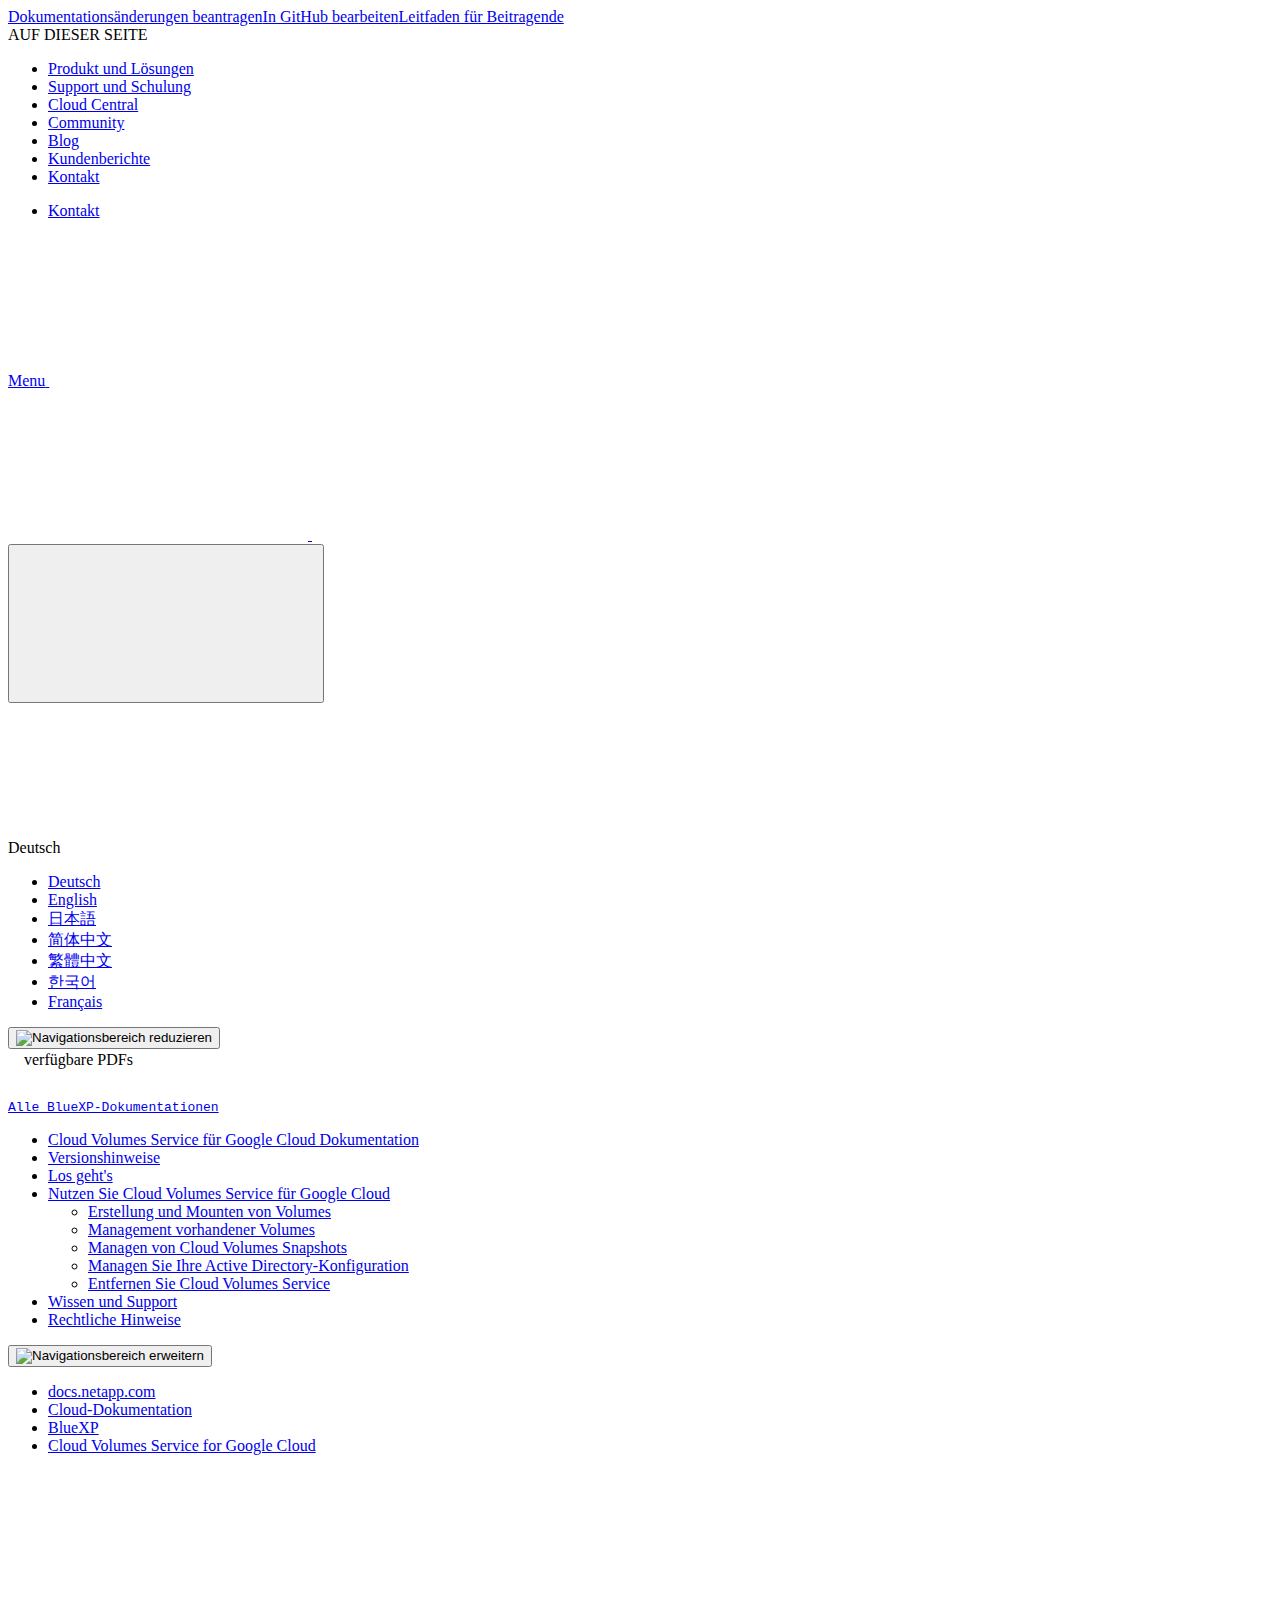
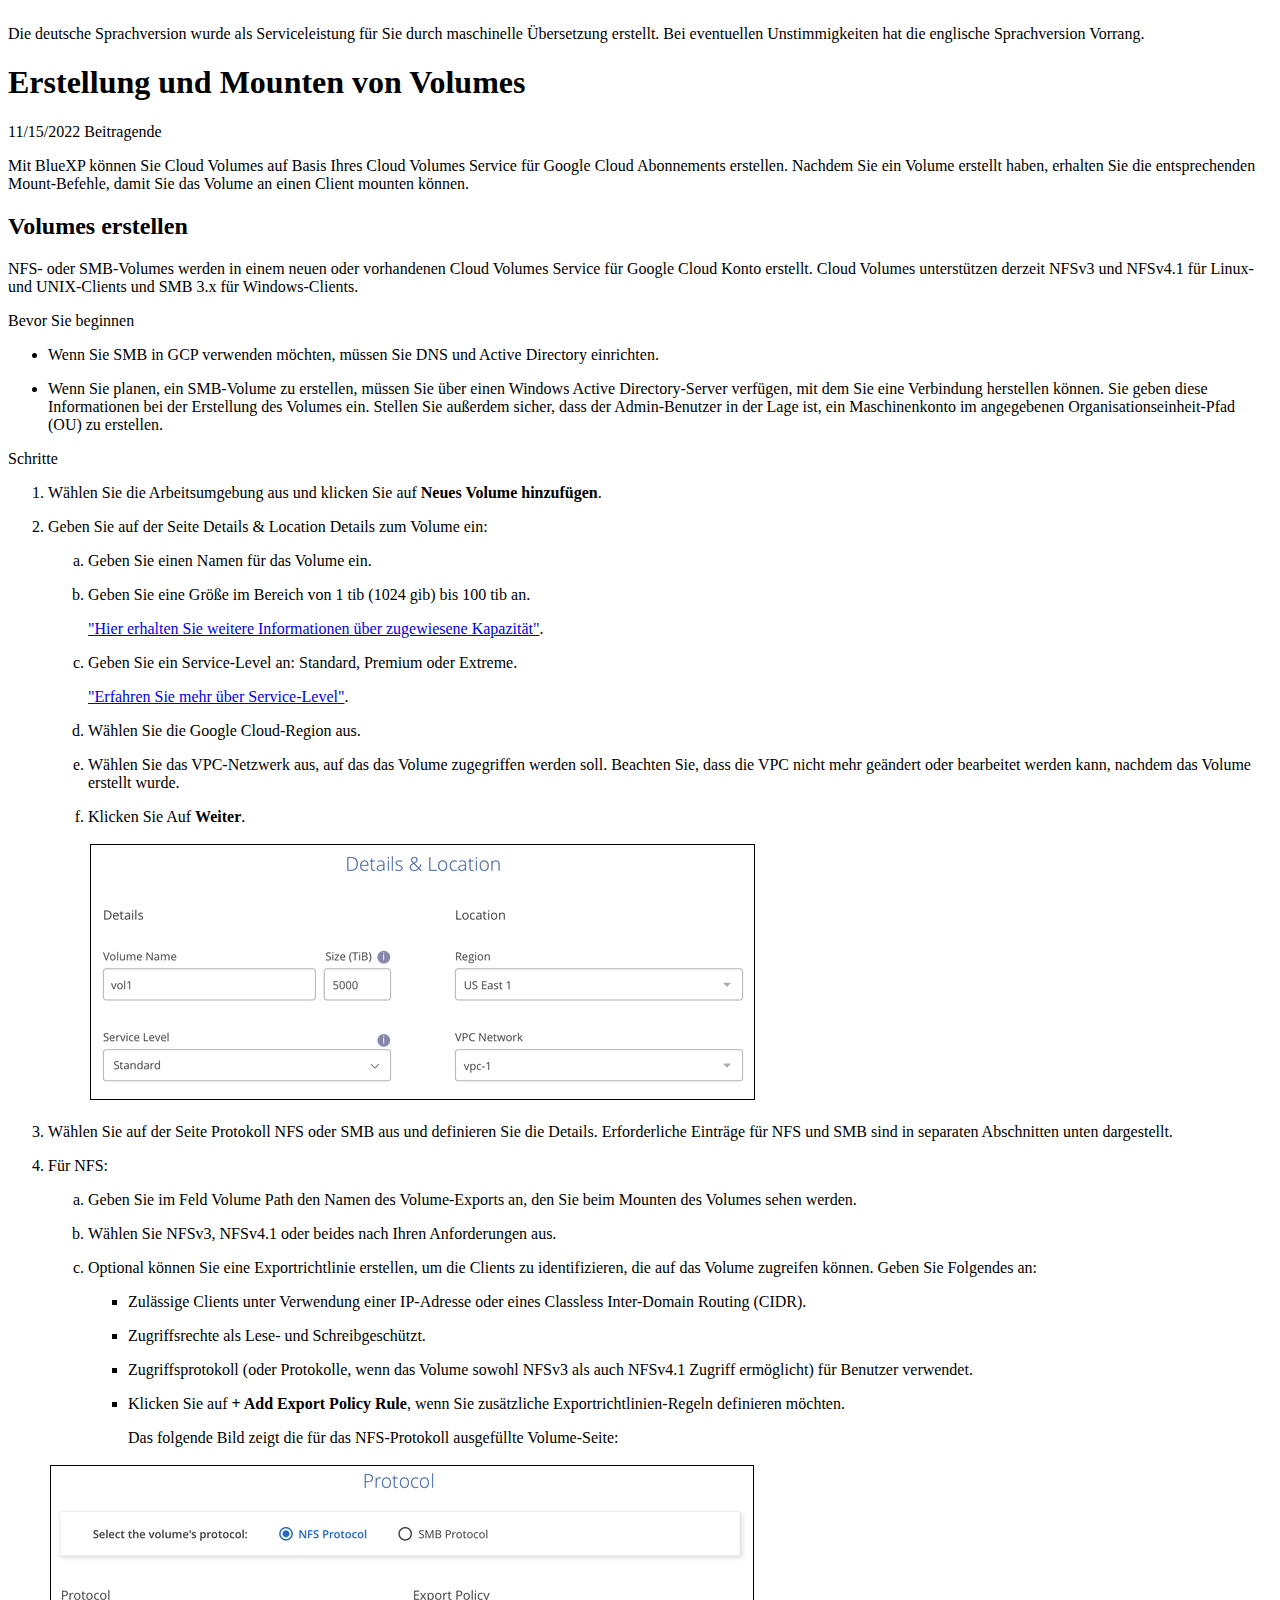
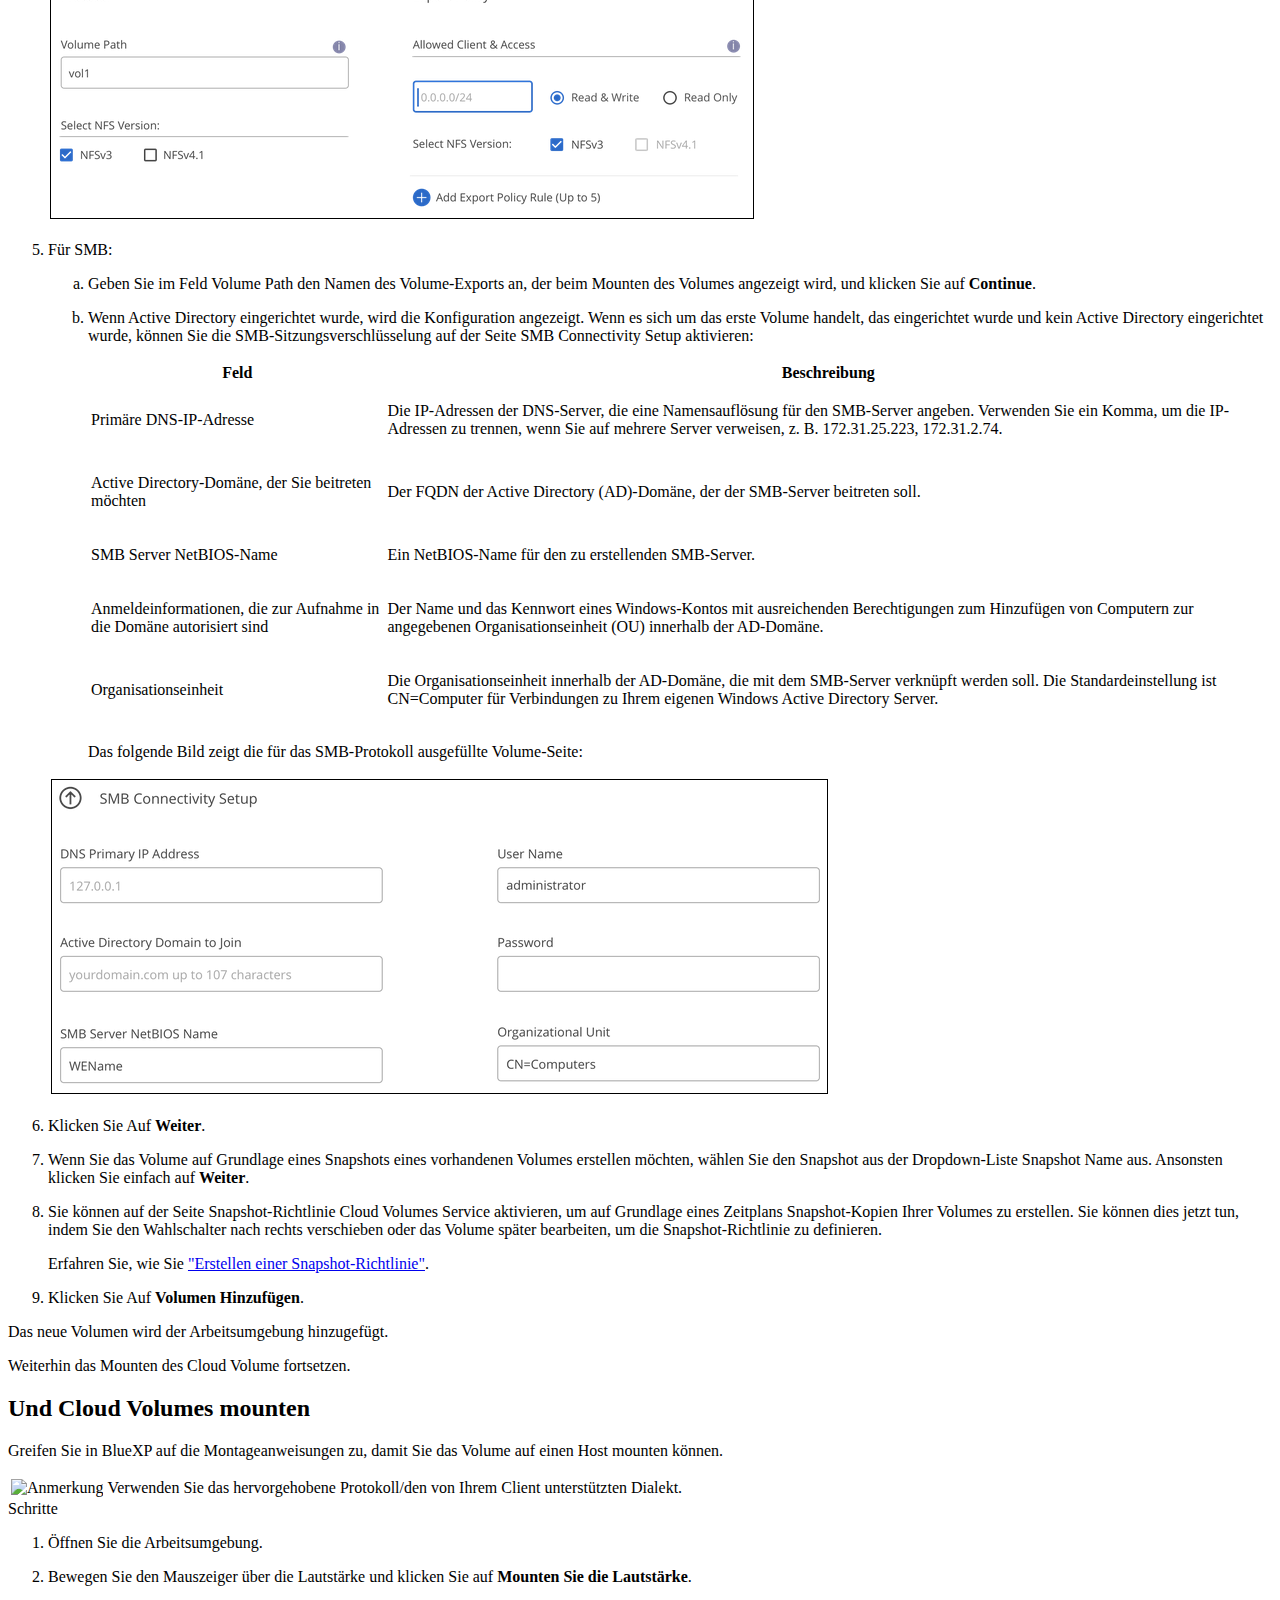
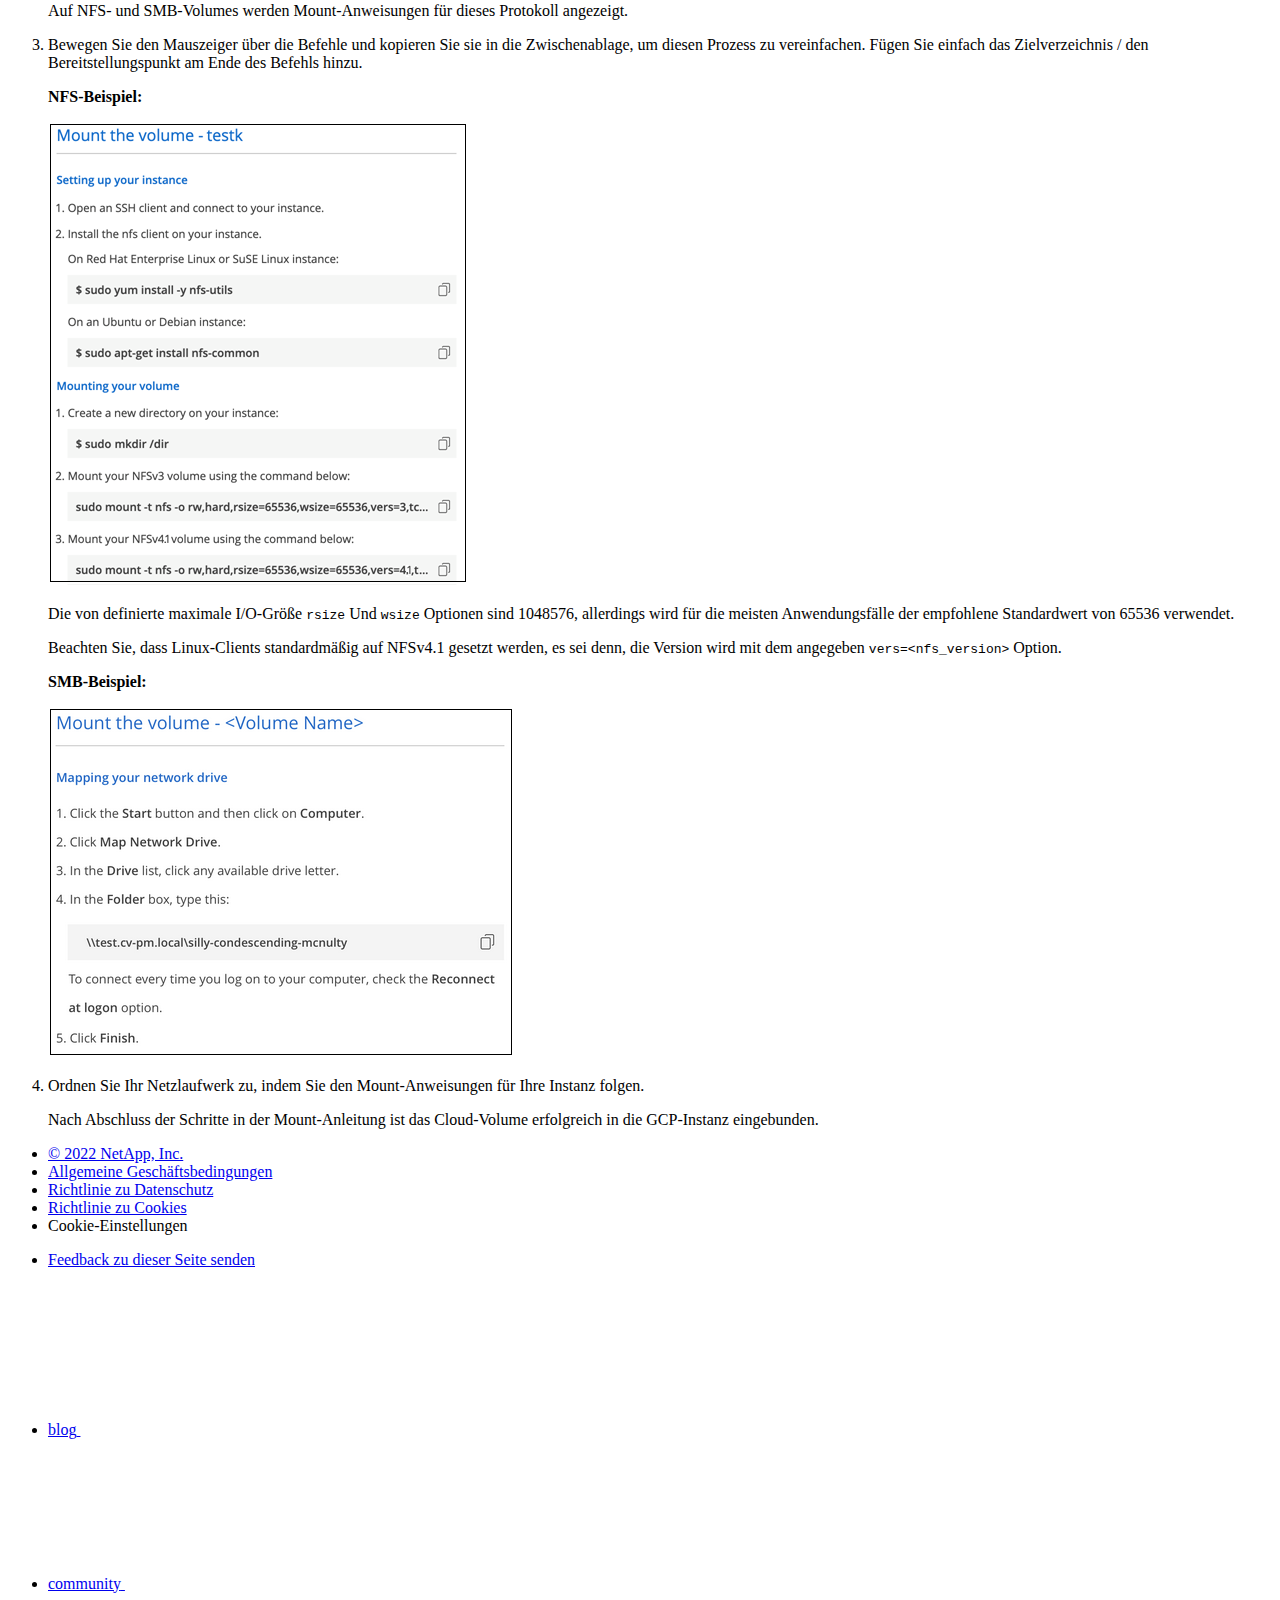
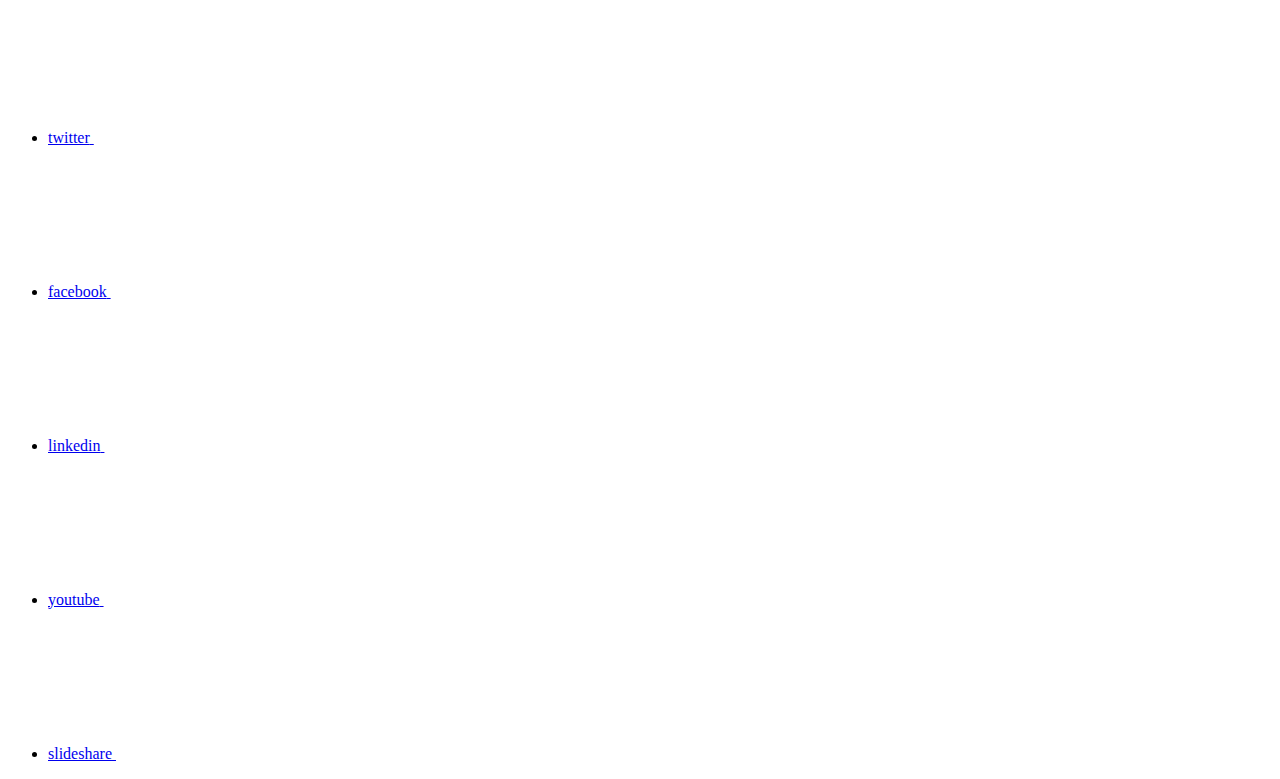
==== task-create-volumes.html @ 23c4c8de "Deploying to gh-pages from  @ 59af2dfa733d447c19a05a2e5266d1e985368683 🚀" ====
<!DOCTYPE html>
<html lang="de">
  <head class="at-element-marker">
  <title>Erstellung und Mounten von Volumes | NetApp Documentation</title>
  <meta charset="utf-8">
  <meta http-equiv="x-ua-compatible" content="ie=edge,chrome=1">
  <meta http-equiv="language" content="en">
  <meta name="viewport" content="width=device-width, initial-scale=1">
  <meta property="og:title" content="Erstellung und Mounten von Volumes | NetApp Documentation" />
	<meta property="og:type" content="website" />
	<meta property="og:url" content="https://docs.netapp.com/de-de/cloud-manager-cloud-volumes-service-gcp/task-create-volumes.html" />
	<meta property="og:description" content="Mit BlueXP können Sie Cloud Volumes auf Basis Ihres Cloud Volumes Service für Google Cloud Abonnements erstellen. Nachdem Sie ein Volume erstellt haben, erha..." />
  <meta property="og:image" content="https://docs.netapp.com/de-de/cloud-manager-cloud-volumes-service-gcp/images/logo-tophat-social.png" />
  <meta property="og:image:alt" content="NetApp Logo" />
  <meta name="format-detection" content="telephone=no">
  <meta http-equiv="Content-Type" content="text/html; charset=utf-8">
  <meta http-equiv="encoding" content="utf-8">
  <meta http-equiv="nss-type" content="Product Documentation"/>
  <meta http-equiv="nss-subtype" content="User Guide"/><meta name="description" content="Mit BlueXP können Sie Cloud Volumes auf Basis Ihres Cloud Volumes Service für Google Cloud Abonnements erstellen. Nachdem Sie ein Volume erstellt haben, erha...">
  <meta name="keywords" content=" cloud volumes service for gcp, google cloud, cloud volumes, create cloud volumes, mount volume"><!-- Icons -->
  <link rel="icon" href="/de-de/cloud-manager-cloud-volumes-service-gcp/images/favicon.ico" type="image/x-icon">

  <!-- RSS Feed --><link rel="alternate" type="application/rss+xml" title="NetApp Documentation" href="/de-de/cloud-manager-cloud-volumes-service-gcp/feed.xml"><!-- CSS Definitions: NetApp CSS should be defined after generic css -->

  <!-- Elastic Search -->
  <link rel="stylesheet" href="//cdn.jsdelivr.net/searchkit/0.10.0/theme.css">

  <!-- Combined CSS -->
  <link rel="stylesheet" type="text/css" href="/de-de/cloud-manager-cloud-volumes-service-gcp/css/netappdocs.css">

  
  <link rel="stylesheet" href="/de-de/cloud-manager-cloud-volumes-service-gcp/css/landing-page.css" type="text/css">
  <link rel="stylesheet" href="/de-de/cloud-manager-cloud-volumes-service-gcp/css/tabbed-blocks.css" type="text/css">
  <!-- Canonical url -->
  <link rel='stylesheet' href='/de-de/cloud-manager-cloud-volumes-service-gcp/css/na-feature.css' type='text/css'><!-- Top level site integrations --><script>
    function addAdobeLaunch(adobeId) {
      var head = document.getElementsByTagName('head')[0];
      var adobe = document.createElement("script");
      adobe.type = "text/plain";
      adobe.className = "optanon-category-C0002";
      adobe.src = "//assets.adobedtm.com/60287eadf1ee/c284da483c83/"+adobeId+".min.js";
      head.appendChild(adobe);
    }

    function addGoogleAnalytics(gtagId) {
      var google = document.createElement("script");
      google.type = "text/plain";
      google.className = "optanon-category-C0002";
      google.src = "https://www.googletagmanager.com/gtag/js?id="+gtagId;
      var head = document.getElementsByTagName('head')[0];
      head.appendChild(google);

      window.dataLayer = window.dataLayer || [];
      function gtag(){dataLayer.push(arguments);}
      gtag('js', new Date());
      gtag('config', gtagId);
    }

    function addConsent(consentId) {
      var head = document.getElementsByTagName('head')[0];
      var onetrustConsent = document.createElement("script");
      onetrustConsent.type = "text/javascript";
      onetrustConsent.src = "https://cdn.cookielaw.org/consent/"+consentId+"/OtAutoBlock.js";
      head.appendChild(onetrustConsent);

      var onetrustScript = document.createElement("script");
      onetrustScript.type = "text/javascript";
      onetrustScript.src = "https://cdn.cookielaw.org/scripttemplates/otSDKStub.js";
      onetrustScript.charset = "UTF-8";
      onetrustScript.dataset.documentLanguage = "true";
      onetrustScript.dataset.domainScript = consentId;
      head.appendChild(onetrustScript);
    }addConsent("72570c5c-fe30-465f-b0e0-b77f7fb4ae34");
    addAdobeLaunch("launch-e9ff3acac59f");
    addGoogleAnalytics("UA-81697994-3");function OptanonWrapper() { }
  </script>
  <script src="https://cdnjs.cloudflare.com/ajax/libs/jquery/2.1.4/jquery.min.js"></script>
  <script src="https://cdnjs.cloudflare.com/ajax/libs/jquery-cookie/1.4.1/jquery.cookie.min.js"></script>

  <!-- Used for Product Family Page Sidebar Visibility --><!-- Used to import Promise for IE. Required for SearchKit -->
  <script src="https://cdnjs.cloudflare.com/ajax/libs/bluebird/3.3.5/bluebird.min.js"></script><script src='/de-de/cloud-manager-cloud-volumes-service-gcp/js/na-search.js'></script><script src='/de-de/cloud-manager-cloud-volumes-service-gcp/js/na-pagenav.js'></script><script src='/de-de/cloud-manager-cloud-volumes-service-gcp/js/na-utility.js'></script>
  <script src='/de-de/cloud-manager-cloud-volumes-service-gcp/js/clouddocs.js'></script>
  <script src='/de-de/cloud-manager-cloud-volumes-service-gcp/js/jquery.navgoco.min.js'></script>
  <script src="https://maxcdn.bootstrapcdn.com/bootstrap/3.3.7/js/bootstrap.min.js" integrity="sha384-Tc5IQib027qvyjSMfHjOMaLkfuWVxZxUPnCJA7l2mCWNIpG9mGCD8wGNIcPD7Txa" crossorigin="anonymous"></script>
  <script src='/de-de/cloud-manager-cloud-volumes-service-gcp/js/toc.js'></script>
  <script src='/de-de/cloud-manager-cloud-volumes-service-gcp/js/customscripts.js'></script><script>
      $(document).ready(function() {
          
          var collapseOnInit = true;
          

          var navSettings = {
              "caretHtml": '',
              "accordion": collapseOnInit,
              "openClass": 'active', // open
              "save": false, // leave false or nav highlighting doesn't work right
              "cookie": {
                  "name": 'navgoco',
                  "expires": false,
                  "path": '/'
              },
              "slide": {
                  "duration": 400,
                  "easing": 'swing'
              }
          };

          // Initialize navgoco with default options
          $("#mysidebar").navgoco(navSettings);
          

          $("#collapseAll").click(function(e) {
              e.preventDefault();
              $("#mysidebar").navgoco('toggle', false);
          });

          $("#expandAll").click(function(e) {
              e.preventDefault();
              $("#mysidebar").navgoco('toggle', true);
          });

          $(".sidebar-nav-container").on("scroll", function() {
            $.cookie("sidebarScroll", $(".sidebar-nav-container").scrollTop(), {
              path    : "/de-de/cloud-manager-cloud-volumes-service-gcp"  
            });
          });
          $(function() {
            if ($.cookie("sidebarScroll")) {
              $(".sidebar-nav-container").scrollTop($.cookie("sidebarScroll"));
            }
          });

      });

  </script>
  <script>
      $(document).ready(function() {
          $("#tg-sb-link").click(function() {
              $("#tg-sb-sidebar").toggle();
              $("#tg-sb-content").toggleClass('col-md-9');
              $("#tg-sb-content").toggleClass('col-md-12');
              $("#tg-sb-icon").toggleClass('fa-toggle-on');
              $("#tg-sb-icon").toggleClass('fa-toggle-off');
          });
      });
  </script>
  <script src='/de-de/cloud-manager-cloud-volumes-service-gcp/js/custom-dropdown.js'></script>
  <script src='/de-de/cloud-manager-cloud-volumes-service-gcp/js/FileSaver.min.js'></script>
  <script src='/de-de/cloud-manager-cloud-volumes-service-gcp/js/jszip-utils.min.js'></script>
  <script src='/de-de/cloud-manager-cloud-volumes-service-gcp/js/jszip.min.js'></script>
  <script src='/de-de/cloud-manager-cloud-volumes-service-gcp/js/pdf-ux.js'></script>
</head>


  <body class role="document" data-flavor="">
    <div id="page" class="n-off-canvas-menu">
      <div class="n-off-canvas-menu__menu"><!--TODO: Add offcanvas code --></div>
      <div class="n-off-canvas-menu__content-wrap">
        <header class="site-header" id="banner">
  
  <!-- Start Page Toolbar -->
  
  <div class="page-nav-toolbar"><div class="page-nav-contribute"><a target="_blank" href="https://github.com/NetAppDocs/cloud-manager-cloud-volumes-service-gcp/issues/new?body=Page%3A%20[Erstellung und Mounten von Volumes](https://docs.netapp.com/de-de/cloud-manager-cloud-volumes-service-gcp/task-create-volumes.html)&template=public-issue-template.md" class="page-nav-contribute-link" role="button"><img src="/de-de/cloud-manager-cloud-volumes-service-gcp/images/discuss-sm.svg" alt="" class="github-icon" />Dokumentationsänderungen beantragen</a><a target="_blank" href="https://github.com/NetAppDocs/cloud-manager-cloud-volumes-service-gcp/blob/main/task-create-volumes.adoc" class="page-nav-contribute-link" role="button"><img src="/de-de/cloud-manager-cloud-volumes-service-gcp/images/edit-sm.svg" alt="" class="github-icon" />In GitHub bearbeiten</a><a target="_blank" href="https://docs.netapp.com/us-en/contribute/" class="page-nav-contribute-link"  ><img src="/de-de/cloud-manager-cloud-volumes-service-gcp/images/article-sm.svg" alt="" class="github-icon" />Leitfaden für Beitragende</a></div>
    <div class="page-nav-container">
      <nav class="page-nav-fixed">
        <div class="page-nav-title">AUF DIESER SEITE</div>
        <div class="page-nav-links">
          <ul class="page-nav-inner" id="page-menu"></ul>
        </div>
      </nav>
    </div>
  </div>
  
  
  <!-- Start top_hat -->
  <div class="n-top-hat">
    <div class="n-container">
      <div class="n-top-hat__cross-property-nav">
        <ul class="n-top-hat__list">
          <li class="n-top-hat__list-item">
            <a href="https://www.netapp.com/products-a-z/" class="n-top-hat__link">Produkt und Lösungen</a>
          </li>
          <li class="n-top-hat__list-item">
            <a href="https://www.netapp.com/support-and-training/netapp-university/" class="n-top-hat__link">Support und Schulung</a>
          </li>
          <li class="n-top-hat__list-item">
            <a href="https://cloud.netapp.com" class="n-top-hat__link">Cloud Central</a>
          </li>
          <li class="n-top-hat__list-item">
            <a href="https://community.netapp.com/" class="n-top-hat__link">Community</a>
          </li>
          <li class="n-top-hat__list-item">
            <a href="https://blog.netapp.com/" class="n-top-hat__link">Blog</a>
          </li>
          <li class="n-top-hat__list-item">
            <a href="https://customers.netapp.com/en/" class="n-top-hat__link">Kundenberichte</a>
          </li>
          <li class="n-top-hat__list-item">
            <a href="https://www.netapp.com/us/contact-us/index.aspx" target="_self" class="n-top-hat__link" data-ntap-ui="contact-us">Kontakt</a>
          </li>
        </ul>
      </div>
      <div class="n-top-hat__utils">
        <ul class="n-top-hat__list">
          <li class="n-top-hat__list-item">
            <a href="https://www.netapp.com/us/contact-us/index.aspx" target="_self" class="n-top-hat__link" data-ntap-ui="contact-us">Kontakt</a>
          </li>
        </ul>
      </div>
    </div>
  </div>
  <!-- End top_hat -->

  <!-- Start property bar -->
  <style>
    .n-property-navigation-bar__menus--desktop-experience .n-menu--mega__default-content__heading span {
    color: #34B0FF;
    }
  </style>
  <div class="n-property-bar " data-ntap-ui="sticky-nav">
    <div class="n-property-bar__inner-wrap">
      <div class="n-property-bar__menu-toggle">
        <a href="#" class="n-property-bar__menu-toggle-link">
          <span class="n-property-bar__menu-toggle-text">Menu</span>
          <svg class="n-icon-bars n-property-bar__menu-toggle-icon" aria-labelledby="title">
            <title>bars</title>
            <use xlink:href="/de-de/cloud-manager-cloud-volumes-service-gcp/common/svg/sprite.svg#bars"></use>
          </svg>
        </a>
      </div>
      <div class="n-property-bar__property-mark ">
        <a href="https://www.netapp.com" class="n-property-bar__property-link">
          <div class="n-property-bar__logo">
            <svg class="n-icon-netapp-mark n-icon-netapp-mark n-property-bar__netapp-mark-icon" aria-labelledby="title">
              <title>netapp-mark</title>
              <use xlink:href="/de-de/cloud-manager-cloud-volumes-service-gcp/common/svg/sprite.svg#netapp-mark"></use>
            </svg>
            <svg class="n-icon-netapp-logo n-property-bar__logo-svg" aria-labelledby="title">
              <title>netapp-logo</title>
              <use xlink:href="/de-de/cloud-manager-cloud-volumes-service-gcp/common/svg/sprite.svg#netapp-logo"></use>
            </svg>
          </div>
        </a>
      </div>

      
      
      
      <div class="search-property-bar">
        <div id="search-demo-container" class="searchbox n-property-bar__search">
          <div id="react-search" 
          data-search-html="/de-de/cloud-manager-cloud-volumes-service-gcp/search.html"
          data-type="widget" 
          data-placeholder="Dokumentation durchsuchen"
          data-no-results-found="Keine Ergebnisse für {query} gefunden"
          data-did-you-mean="Nach {suggestion} suchen."
          data-no-results-found-did-you-mean="Keine Ergebnisse für {query} gefunden. Meinten Sie {suggestion}?"
          data-results-found="{hitCount} Ergebnisse gefunden"
          data-error-message="We're sorry, an issue occurred when fetching your results. Please try again."
          data-error-reset="Reset Search"
          data-sk-es-pf-indexes=""
          data-flavor=""></div>
          <button class="n-property-bar__search-toggle-button" type="button">
            <svg class="n-icon-search n-property-bar__search-toggle-button-icon" aria-labelledby="title">
              <title>search</title>
              <use xmlns:xlink="http://www.w3.org/1999/xlink" xlink:href="/de-de/cloud-manager-cloud-volumes-service-gcp/common/svg/sprite.svg#search"></use>
            </svg>
          </button>
        </div>
      </div>
      
    </div>
  </div>
  <div class="n-property-bar__toolbar">
    <!-- Start Language Selector --><div id="language-dropdown" class="custom-dropdown custom-dropdown-lang">
      <div class="custom-dropdown-select custom-dropdown-select-lang">
      <span class="lang-name">Deutsch</span>
          <svg class="n-globe__icon" aria-labelledby="title">
            <title>globe</title>
            <use xmlns:xlink="http://www.w3.org/1999/xlink" xlink:href="/de-de/cloud-manager-cloud-volumes-service-gcp/common/svg/sprite.svg#globe"></use>
          </svg>
        </button>
      </div>

      <ul class="custom-dropdown-menu"><li>
          <a href="https://docs.netapp.com/de-de/cloud-manager-cloud-volumes-service-gcp/task-create-volumes.html" target="_self"><span translate="no" class="notranslate">Deutsch</span></a>
        </li><li>
          <a href="https://docs.netapp.com/us-en/cloud-manager-cloud-volumes-service-gcp/task-create-volumes.html" target="_self"><span translate="no" class="notranslate">English</span></a>
        </li><li>
          <a href="https://docs.netapp.com/ja-jp/cloud-manager-cloud-volumes-service-gcp/task-create-volumes.html" target="_self"><span translate="no" class="notranslate">日本語</span></a>
        </li><li>
          <a href="https://docs.netapp.com/zh-cn/cloud-manager-cloud-volumes-service-gcp/task-create-volumes.html" target="_self"><span translate="no" class="notranslate">简体中文</span></a>
        </li><li>
          <a href="https://docs.netapp.com/zh-tw/cloud-manager-cloud-volumes-service-gcp/task-create-volumes.html" target="_self"><span translate="no" class="notranslate">繁體中文</span></a>
        </li><li>
          <a href="https://docs.netapp.com/ko-kr/cloud-manager-cloud-volumes-service-gcp/task-create-volumes.html" target="_self"><span translate="no" class="notranslate">한국어</span></a>
        </li><li>
          <a href="https://docs.netapp.com/fr-fr/cloud-manager-cloud-volumes-service-gcp/task-create-volumes.html" target="_self"><span translate="no" class="notranslate">Français</span></a>
        </li></ul>
    </div><!-- End Language Selector -->

    <div class="n-property-bar__cta"></div>
  </div>
  <script>
    $(function(){
        var currentLocalization = $('html').attr('lang');

        var localizationsDictionary = {
            "en-CA" : "https://www.netapp.com/search/index.aspx?for_cr=canada&",
            "en-IN" : "https://www.netapp.com/search/index.aspx?for_cr=india&",
            "nl-NL" : "https://www.netapp.com/search/index.aspx?for_cr=netherlands&",
            "ru-RU" : "https://www.netapp.com/search/index.aspx?for_cr=russia&",
            "sv-SE" : "https://www.netapp.com/search/index.aspx?for_cr=sweden&",
            "it-IT" : "https://www.netapp.com/search/index.aspx?for_cr=italy&",
            "he-IL" : "https://www.netapp.com/search/index.aspx?for_cr=israel&",
            "ko-KR" : "https://www.netapp.com/search/index.aspx?for_cr=korea&",
            "zh-TW" : "https://www.netapp.com/search/index.aspx?for_cr=taiwan&",
            "en-GB" : "https://www.netapp.com/search/index.aspx?for_cr=unitedkingdom&",
            "en-SG" : "https://www.netapp.com/search/index.aspx?for_cr=asean&",
            "en-AU" : "https://www.netapp.com/search/index.aspx?for_cr=australia&",
            "pt-BR" : "https://www.netapp.com/search/index.aspx?for_cr=brasil&",
            "de-CH" : "https://www.netapp.com/search/index.aspx?for_cr=switzerland&",
            "es-MX" : "https://www.netapp.com/search/index.aspx?for_cr=mexico&"
        };

        if($('html').hasClass('ntap-whitelisted') && localizationsDictionary.hasOwnProperty(currentLocalization)) {
            $('.n-property-bar__property-link').attr('href', '/');
        }
    });
  </script>
  <!-- End property bar -->
</header>


        <main id="n-main-content" class="n-main-content">
          <!-- Start Documentation Content -->
<div class="ie-main">
  <!-- Sidebar Column -->
  
  <div class="col-md-3" id="sidebar-height">
      <button id="btn-sidebar-collapse" onclick="hideSidebar()"><img src="/de-de/cloud-manager-cloud-volumes-service-gcp/images/collapse.png" alt="Navigationsbereich reduzieren"></button>
      <div class="n-pdf-header">
  <a id="toggleButtonPdf" class="n-pdf-button" type="button">
    <img src="/de-de/cloud-manager-cloud-volumes-service-gcp/images/pdf.png" alt="" width="16" height="16"/>verfügbare PDFs<span>
    </span>
  </a>
</div>
<div class="n-pdf-body-container">
  <ul id="toggleContainerPdf" class="n-pdf-body" style="display:none;"><li class="pdf-ux-container">
        
        
        
        <a target="_blank" href="/de-de/cloud-manager-cloud-volumes-service-gcp/pdfs/fullsite-sidebar/Cloud_Volumes_Service_für_Google_Cloud___Dokumentation.pdf" >
          <img src="/de-de/cloud-manager-cloud-volumes-service-gcp/images/pdf.png" alt="" width="16" height="16"/>PDF dieser Dokumentationsseite</a>





    
      <ul class="subfolders" style="display:none;">
        <li class="pdf-ux-container">
          
          
          
          <a target="_blank" 
            
              href="/de-de/cloud-manager-cloud-volumes-service-gcp/pdfs/sidebar/Los_geht_s.pdf" 
            
          >
            <img src="/de-de/cloud-manager-cloud-volumes-service-gcp/images/pdf.png" alt="" width="16" height="16"/>
            Los geht's
          </a>
          








        </li>
      </ul>
    

  



    
      <ul class="subfolders" style="display:none;">
        <li class="pdf-ux-container">
          
          
          
          <a target="_blank" 
            
              href="/de-de/cloud-manager-cloud-volumes-service-gcp/pdfs/sidebar/Nutzen_Sie_Cloud_Volumes_Service_für_Google_Cloud.pdf" 
            
          >
            <img src="/de-de/cloud-manager-cloud-volumes-service-gcp/images/pdf.png" alt="" width="16" height="16"/>
            Nutzen Sie Cloud Volumes Service für Google Cloud
          </a>
          
    <ul class="subfolders" id="pdf-remove" style="display:none;"><li class="active"></li></ul>
  










        </li>
      </ul>
    

  



    
      <ul class="subfolders" style="display:none;">
        <li class="pdf-ux-container">
          
          
          
          <a target="_blank" 
            
              href="/de-de/cloud-manager-cloud-volumes-service-gcp/pdfs/sidebar/Wissen_und_Support.pdf" 
            
          >
            <img src="/de-de/cloud-manager-cloud-volumes-service-gcp/images/pdf.png" alt="" width="16" height="16"/>
            Wissen und Support
          </a>
          




        </li>
      </ul>
    

  



</li></ul>
  <div class="zip-pdf-link-container" style="display: none;">   
    <a href="#" id="zipPdf">
      <img src="/de-de/cloud-manager-cloud-volumes-service-gcp/images/pdf-zip.png" alt="" width="16" height="16"/>
      <pre>Sammlung separater PDF-Dokumente<span class="zip-size"></span></pre>
    </a><div id="zip-link-popup" class="hide">
    <div class="inner-modal">
        <div class="downloading-progress">
            <div class="spinner"></div>
            <h1>Creating your file...</h1>
            <div>This may take a few minutes. Thanks for your patience.</div>
            <button class="cancel-download-btn" type="button">Cancel</button>
        </div>
        <div class="download-complete hide">
            <div class="done-icon">
                <svg xmlns="http://www.w3.org/2000/svg" width="24" height="24" viewBox="0 0 24 24"><path d="M20.285 2l-11.285 11.567-5.286-5.011-3.714 3.716 9 8.728 15-15.285z"/></svg>
            </div>
            <div>Your file is ready</div>
            <button class="cancel-download-btn" type="button">OK</button>
        </div>
    </div>
</div>
<script>
    $(".cancel-download-btn").click(function(){
        $("#zip-link-popup").addClass("hide");
        $("#zip-link-popup .downloading-progress").removeClass("hide");
        $("#zip-link-popup .download-complete").addClass("hide");
    });
</script></div>
</div>
<script>
  $("#toggleContainerPdf li.active:last-child").parents('ul.subfolders').toggle('display');
  $("#toggleButtonPdf").click(function () {
    $("#toggleContainerPdf").toggle('display');
    $(".n-pdf-body-container .zip-pdf-link-container").toggle('display');
  });
</script><div class="prod-nav" id="product-nav">
  <a target="_self" class="prod-fam-nav" href="https://docs.netapp.com/de-de/cloud-manager-family/"><img src="/de-de/cloud-manager-cloud-volumes-service-gcp/images/left_arrow.png" alt=""><pre>Alle BlueXP-Dokumentationen</pre></a>
</div><div class="sidebar-nav-container" id="mysidebardiv">
  <ul id="mysidebar" class="nav"><li 
      data-pdf-exists="true" 
      data-pdf-filename="Cloud Volumes Service für Google Cloud Dokumentation"
      data-li-level="1#" 
      class=" "
    ><a class="na-navbar-padding" href="/de-de/cloud-manager-cloud-volumes-service-gcp/index.html">
        Cloud Volumes Service für Google Cloud Dokumentation
      </a></li><li 
      data-pdf-exists="true" 
      data-pdf-filename="Versionshinweise"
      data-li-level="1#" 
      class=" "
    ><a class="na-navbar-padding" href="/de-de/cloud-manager-cloud-volumes-service-gcp/whats-new.html">
        Versionshinweise
      </a></li><li 
      data-pdf-exists="true" 
      data-pdf-filename="Los geht's"
      data-li-level="1" 
      class="subfolders "
    ><a href="#">
        <div class="na-navbar-padding"> Los geht's</div>
      </a>
      <ul style="display: none;">
        <li 
      data-pdf-exists="true" 
      data-pdf-filename="Erfahren Sie mehr über Cloud Volumes Service für Google Cloud"
      data-li-level="2#" 
      class=" "
    ><a class="na-navbar-padding" href="/de-de/cloud-manager-cloud-volumes-service-gcp/concept-cvs-gcp.html">
        Erfahren Sie mehr über Cloud Volumes Service für Google Cloud
      </a></li><li 
      data-pdf-exists="true" 
      data-pdf-filename="Schnellstart"
      data-li-level="2#" 
      class=" "
    ><a class="na-navbar-padding" href="/de-de/cloud-manager-cloud-volumes-service-gcp/task-quick-start.html">
        Schnellstart
      </a></li><li 
      data-pdf-exists="true" 
      data-pdf-filename="Google Cloud einrichten"
      data-li-level="2#" 
      class=" "
    ><a class="na-navbar-padding" href="/de-de/cloud-manager-cloud-volumes-service-gcp/task-set-up-google-cloud.html">
        Google Cloud einrichten
      </a></li><li 
      data-pdf-exists="true" 
      data-pdf-filename="Schaffen Sie eine Arbeitsumgebung"
      data-li-level="2#" 
      class=" "
    ><a class="na-navbar-padding" href="/de-de/cloud-manager-cloud-volumes-service-gcp/task-create-working-env.html">
        Schaffen Sie eine Arbeitsumgebung
      </a></li></ul></li><li 
      data-pdf-exists="true" 
      data-pdf-filename="Nutzen Sie Cloud Volumes Service für Google Cloud"
      data-li-level="1" 
      class="subfolders "
    ><a href="#">
        <div class="na-navbar-padding"> Nutzen Sie Cloud Volumes Service für Google Cloud</div>
      </a>
      <ul style="display: none;">
        <li 
      data-pdf-exists="true" 
      data-pdf-filename="Erstellung und Mounten von Volumes"
      data-li-level="2#" 
      class="  active "
    ><a class="na-navbar-padding" href="/de-de/cloud-manager-cloud-volumes-service-gcp/task-create-volumes.html">
        Erstellung und Mounten von Volumes
      </a></li><li 
      data-pdf-exists="true" 
      data-pdf-filename="Management vorhandener Volumes"
      data-li-level="2#" 
      class=" "
    ><a class="na-navbar-padding" href="/de-de/cloud-manager-cloud-volumes-service-gcp/task-manage-volumes.html">
        Management vorhandener Volumes
      </a></li><li 
      data-pdf-exists="true" 
      data-pdf-filename="Managen von Cloud Volumes Snapshots"
      data-li-level="2#" 
      class=" "
    ><a class="na-navbar-padding" href="/de-de/cloud-manager-cloud-volumes-service-gcp/task-manage-snapshots.html">
        Managen von Cloud Volumes Snapshots
      </a></li><li 
      data-pdf-exists="true" 
      data-pdf-filename="Managen Sie Ihre Active Directory-Konfiguration"
      data-li-level="2#" 
      class=" "
    ><a class="na-navbar-padding" href="/de-de/cloud-manager-cloud-volumes-service-gcp/task-manage-active-directory.html">
        Managen Sie Ihre Active Directory-Konfiguration
      </a></li><li 
      data-pdf-exists="true" 
      data-pdf-filename="Entfernen Sie Cloud Volumes Service"
      data-li-level="2#" 
      class=" "
    ><a class="na-navbar-padding" href="/de-de/cloud-manager-cloud-volumes-service-gcp/task-remove-working-env.html">
        Entfernen Sie Cloud Volumes Service
      </a></li></ul></li><li 
      data-pdf-exists="true" 
      data-pdf-filename="Wissen und Support"
      data-li-level="1" 
      class="subfolders "
    ><a href="#">
        <div class="na-navbar-padding"> Wissen und Support</div>
      </a>
      <ul style="display: none;">
        <li 
      data-pdf-exists="true" 
      data-pdf-filename="Für den Support anmelden"
      data-li-level="2#" 
      class=" "
    ><a class="na-navbar-padding" href="/de-de/cloud-manager-cloud-volumes-service-gcp/task-support-registration.html">
        Für den Support anmelden
      </a></li><li 
      data-pdf-exists="true" 
      data-pdf-filename="Holen Sie sich Hilfe"
      data-li-level="2#" 
      class=" "
    ><a class="na-navbar-padding" href="/de-de/cloud-manager-cloud-volumes-service-gcp/task-get-help.html">
        Holen Sie sich Hilfe
      </a></li></ul></li><li 
      data-pdf-exists="true" 
      data-pdf-filename="Rechtliche Hinweise"
      data-li-level="1#" 
      class=" "
    ><a class="na-navbar-padding" href="/de-de/cloud-manager-cloud-volumes-service-gcp/legal-notices.html">
        Rechtliche Hinweise
      </a></li></ul>
</div>
<script>
  window.onscroll = () => {
    const value = -40 - (document.body.scrollHeight - (window.innerHeight + document.scrollingElement.scrollTop));
    
    document.getElementById("sidebar-height").style.bottom = Math.max(0,value) + "px";
};
</script>
<!-- this highlights the active parent class in the navgoco sidebar. this is critical so that the parent expands when you're viewing a page. This must appear below the sidebar code above. Otherwise, if placed inside customscripts.js, the script runs before the sidebar code runs and the class never gets inserted.-->
<script>$("li.active").parents('li').toggleClass("active");</script>
<script>$("#mysidebar li.active").parents('ul').css("display","block");</script>


  </div>
  

  <div class="ie-content-pane n-doc__component-detail-content n-doc__component-detail-content--show-code">
    <!-- Begin of page container --><article class="page-content" id="main">
      <div class="ie-utility">
  <button id="btn-sidebar-expand" onclick="showSidebar()"><img src="/de-de/cloud-manager-cloud-volumes-service-gcp/images/expand.png" alt="Navigationsbereich erweitern"></button>
  <div class="ie-menu">
    <div class="n-breadcrumb">
      <ul class="n-breadcrumb__list">
        <li class="n-breadcrumb__list-item">
          <a href="https://docs.netapp.com">docs.netapp.com</a>
        </li>
        
        <li class="n-breadcrumb__list-item">
          <a href="https://docs.netapp.com/us-en/cloud/">Cloud-Dokumentation</a>
        </li>
        

        
        <li class="n-breadcrumb__list-item">
          <a href="https://docs.netapp.com/de-de/cloud-manager-family/">BlueXP</a>
        </li>
        

        <li class="n-breadcrumb__list-item">
          <a href="/de-de/cloud-manager-cloud-volumes-service-gcp/">Cloud&nbsp;Volumes&nbsp;Service&nbsp;for&nbsp;Google&nbsp;Cloud</a>
        </li>

      </ul>
    </div>
    <div style="clear: both"></div><!-- Main needs to have height -->
  </div>
</div>

      <div class="ie-nmt-disclaimer">
  <span>
    <div class="ie-nmt-disclaimer-container">
      <div class="ie-nmt-disclaimer-icon">
        <svg class="luci-icon" aria-hidden="true">
          <use xlink:href="/de-de/cloud-manager-cloud-volumes-service-gcp/common/svg/sprite.svg#circle-info">
        </svg>
      </div>
      <div class="ie-nmt-disclaimer-content">
        <span> Die deutsche Sprachversion wurde als Serviceleistung für Sie durch maschinelle Übersetzung erstellt. Bei eventuellen Unstimmigkeiten hat die englische Sprachversion Vorrang. </span>
      </div>
      <div style="clear:both;"></div>
    </div>
  </span>
</div><div class="n-doc__component-detail-heading-wrap">
  <h1 class="n-doc__component-detail-heading">Erstellung und Mounten von Volumes</h1>
</div>


<p class="page-details">
  
    
    <time datetime="2022-11-15 00:06:18 +0000">11/15/2022</time>
    
  

<span>Beitragende
</span>


</p>

<div id="preamble">
<div class="sectionbody">
<div class="paragraph lead">
<p>Mit BlueXP können Sie Cloud Volumes auf Basis Ihres Cloud Volumes Service für Google Cloud Abonnements erstellen. Nachdem Sie ein Volume erstellt haben, erhalten Sie die entsprechenden Mount-Befehle, damit Sie das Volume an einen Client mounten können.</p>
</div>
</div>
</div>
<div class="sect1">
<h2 id="volumes-erstellen">Volumes erstellen</h2>
<div class="sectionbody">
<div class="paragraph">
<p>NFS- oder SMB-Volumes werden in einem neuen oder vorhandenen Cloud Volumes Service für Google Cloud Konto erstellt. Cloud Volumes unterstützen derzeit NFSv3 und NFSv4.1 für Linux- und UNIX-Clients und SMB 3.x für Windows-Clients.</p>
</div>
<div class="ulist">
<div class="title">Bevor Sie beginnen</div>
<ul>
<li>
<p>Wenn Sie SMB in GCP verwenden möchten, müssen Sie DNS und Active Directory einrichten.</p>
</li>
<li>
<p>Wenn Sie planen, ein SMB-Volume zu erstellen, müssen Sie über einen Windows Active Directory-Server verfügen, mit dem Sie eine Verbindung herstellen können. Sie geben diese Informationen bei der Erstellung des Volumes ein. Stellen Sie außerdem sicher, dass der Admin-Benutzer in der Lage ist, ein Maschinenkonto im angegebenen Organisationseinheit-Pfad (OU) zu erstellen.</p>
</li>
</ul>
</div>
<div class="olist arabic">
<div class="title">Schritte</div>
<ol class="arabic">
<li>
<p>Wählen Sie die Arbeitsumgebung aus und klicken Sie auf <strong>Neues Volume hinzufügen</strong>.</p>
</li>
<li>
<p>Geben Sie auf der Seite Details &amp; Location Details zum Volume ein:</p>
<div class="olist loweralpha">
<ol class="loweralpha" type="a">
<li>
<p>Geben Sie einen Namen für das Volume ein.</p>
</li>
<li>
<p>Geben Sie eine Größe im Bereich von 1 tib (1024 gib) bis 100 tib an.</p>
<div class="paragraph">
<p><a href="https://cloud.google.com/solutions/partners/netapp-cloud-volumes/selecting-the-appropriate-service-level-and-allocated-capacity-for-netapp-cloud-volumes-service#allocated_capacity" target="_blank" rel="noopener">"Hier erhalten Sie weitere Informationen über zugewiesene Kapazität"</a>.</p>
</div>
</li>
<li>
<p>Geben Sie ein Service-Level an: Standard, Premium oder Extreme.</p>
<div class="paragraph">
<p><a href="https://cloud.google.com/solutions/partners/netapp-cloud-volumes/selecting-the-appropriate-service-level-and-allocated-capacity-for-netapp-cloud-volumes-service#service_levels" target="_blank" rel="noopener">"Erfahren Sie mehr über Service-Level"</a>.</p>
</div>
</li>
<li>
<p>Wählen Sie die Google Cloud-Region aus.</p>
</li>
<li>
<p>Wählen Sie das VPC-Netzwerk aus, auf das das Volume zugegriffen werden soll. Beachten Sie, dass die VPC nicht mehr geändert oder bearbeitet werden kann, nachdem das Volume erstellt wurde.</p>
</li>
<li>
<p>Klicken Sie Auf <strong>Weiter</strong>.</p>
<div class="paragraph">
<p><span class="image"><img src="./media/screenshot_cvs_gcp_vol_details_page.png" alt="Ein Screenshot der Seite mit den Volume-Details, auf der Sie Name, Größe und Service Level angeben"></span></p>
</div>
</li>
</ol>
</div>
</li>
<li>
<p>Wählen Sie auf der Seite Protokoll NFS oder SMB aus und definieren Sie die Details. Erforderliche Einträge für NFS und SMB sind in separaten Abschnitten unten dargestellt.</p>
</li>
<li>
<p>Für NFS:</p>
<div class="olist loweralpha">
<ol class="loweralpha" type="a">
<li>
<p>Geben Sie im Feld Volume Path den Namen des Volume-Exports an, den Sie beim Mounten des Volumes sehen werden.</p>
</li>
<li>
<p>Wählen Sie NFSv3, NFSv4.1 oder beides nach Ihren Anforderungen aus.</p>
</li>
<li>
<p>Optional können Sie eine Exportrichtlinie erstellen, um die Clients zu identifizieren, die auf das Volume zugreifen können. Geben Sie Folgendes an:</p>
<div class="ulist">
<ul>
<li>
<p>Zulässige Clients unter Verwendung einer IP-Adresse oder eines Classless Inter-Domain Routing (CIDR).</p>
</li>
<li>
<p>Zugriffsrechte als Lese- und Schreibgeschützt.</p>
</li>
<li>
<p>Zugriffsprotokoll (oder Protokolle, wenn das Volume sowohl NFSv3 als auch NFSv4.1 Zugriff ermöglicht) für Benutzer verwendet.</p>
</li>
<li>
<p>Klicken Sie auf <strong>+ Add Export Policy Rule</strong>, wenn Sie zusätzliche Exportrichtlinien-Regeln definieren möchten.</p>
<div class="paragraph">
<p>Das folgende Bild zeigt die für das NFS-Protokoll ausgefüllte Volume-Seite:</p>
</div>
</li>
</ul>
</div>
</li>
</ol>
</div>
<div class="paragraph">
<p><span class="image"><img src="./media/screenshot_cvs_gcp_nfs_details.png" alt="Ein Screenshot, der die Volume-Seite zeigt, die für ein NFS Cloud Volumes Service Volume ausgefüllt ist."></span></p>
</div>
</li>
<li>
<p>Für SMB:</p>
<div class="olist loweralpha">
<ol class="loweralpha" type="a">
<li>
<p>Geben Sie im Feld Volume Path den Namen des Volume-Exports an, der beim Mounten des Volumes angezeigt wird, und klicken Sie auf <strong>Continue</strong>.</p>
</li>
<li>
<p>Wenn Active Directory eingerichtet wurde, wird die Konfiguration angezeigt. Wenn es sich um das erste Volume handelt, das eingerichtet wurde und kein Active Directory eingerichtet wurde, können Sie die SMB-Sitzungsverschlüsselung auf der Seite SMB Connectivity Setup aktivieren:</p>
<table class="tableblock frame-all grid-all stretch">
<colgroup>
<col style="width: 25%;">
<col style="width: 75%;">
</colgroup>
<thead>
<tr>
<th class="tableblock halign-left valign-top">Feld</th>
<th class="tableblock halign-left valign-top">Beschreibung</th>
</tr>
</thead>
<tbody>
<tr>
<td class="tableblock halign-left valign-top"><p class="tableblock">Primäre DNS-IP-Adresse</p></td>
<td class="tableblock halign-left valign-top"><p class="tableblock">Die IP-Adressen der DNS-Server, die eine Namensauflösung für den SMB-Server angeben. Verwenden Sie ein Komma, um die IP-Adressen zu trennen, wenn Sie auf mehrere Server verweisen, z. B. 172.31.25.223, 172.31.2.74.</p></td>
</tr>
<tr>
<td class="tableblock halign-left valign-top"><p class="tableblock">Active Directory-Domäne, der Sie beitreten möchten</p></td>
<td class="tableblock halign-left valign-top"><p class="tableblock">Der FQDN der Active Directory (AD)-Domäne, der der SMB-Server beitreten soll.</p></td>
</tr>
<tr>
<td class="tableblock halign-left valign-top"><p class="tableblock">SMB Server NetBIOS-Name</p></td>
<td class="tableblock halign-left valign-top"><p class="tableblock">Ein NetBIOS-Name für den zu erstellenden SMB-Server.</p></td>
</tr>
<tr>
<td class="tableblock halign-left valign-top"><p class="tableblock">Anmeldeinformationen, die zur Aufnahme in die Domäne autorisiert sind</p></td>
<td class="tableblock halign-left valign-top"><p class="tableblock">Der Name und das Kennwort eines Windows-Kontos mit ausreichenden Berechtigungen zum Hinzufügen von Computern zur angegebenen Organisationseinheit (OU) innerhalb der AD-Domäne.</p></td>
</tr>
<tr>
<td class="tableblock halign-left valign-top"><p class="tableblock">Organisationseinheit</p></td>
<td class="tableblock halign-left valign-top"><p class="tableblock">Die Organisationseinheit innerhalb der AD-Domäne, die mit dem SMB-Server verknüpft werden soll. Die Standardeinstellung ist CN=Computer für Verbindungen zu Ihrem eigenen Windows Active Directory Server.</p></td>
</tr>
</tbody>
</table>
<div class="paragraph">
<p>Das folgende Bild zeigt die für das SMB-Protokoll ausgefüllte Volume-Seite:</p>
</div>
</li>
</ol>
</div>
<div class="paragraph">
<p><span class="image"><img src="./media/screenshot_cvs_smb_details.png" alt="Ein Screenshot, der die Seite des Volumes zeigt, die für ein SMB Cloud Volumes Service Volume ausgefüllt wurde."></span></p>
</div>
</li>
<li>
<p>Klicken Sie Auf <strong>Weiter</strong>.</p>
</li>
<li>
<p>Wenn Sie das Volume auf Grundlage eines Snapshots eines vorhandenen Volumes erstellen möchten, wählen Sie den Snapshot aus der Dropdown-Liste Snapshot Name aus. Ansonsten klicken Sie einfach auf <strong>Weiter</strong>.</p>
</li>
<li>
<p>Sie können auf der Seite Snapshot-Richtlinie Cloud Volumes Service aktivieren, um auf Grundlage eines Zeitplans Snapshot-Kopien Ihrer Volumes zu erstellen. Sie können dies jetzt tun, indem Sie den Wahlschalter nach rechts verschieben oder das Volume später bearbeiten, um die Snapshot-Richtlinie zu definieren.</p>
<div class="paragraph">
<p>Erfahren Sie, wie Sie <a href="task-manage-snapshots.html">"Erstellen einer Snapshot-Richtlinie"</a>.</p>
</div>
</li>
<li>
<p>Klicken Sie Auf <strong>Volumen Hinzufügen</strong>.</p>
</li>
</ol>
</div>
<div class="paragraph">
<p>Das neue Volumen wird der Arbeitsumgebung hinzugefügt.</p>
</div>
<div class="paragraph">
<p>Weiterhin das Mounten des Cloud Volume fortsetzen.</p>
</div>
</div>
</div>
<div class="sect1">
<h2 id="und-cloud-volumes-mounten">Und Cloud Volumes mounten</h2>
<div class="sectionbody">
<div class="paragraph">
<p>Greifen Sie in BlueXP auf die Montageanweisungen zu, damit Sie das Volume auf einen Host mounten können.</p>
</div>
<div class="admonitionblock note">
<table>
<tr>
<td class="icon">
<img src="/us-en/cloud-manager-cloud-volumes-service-gcp/images/note.svg" alt="Anmerkung">
</td>
<td class="content">
Verwenden Sie das hervorgehobene Protokoll/den von Ihrem Client unterstützten Dialekt.
</td>
</tr>
</table>
</div>
<div class="olist arabic">
<div class="title">Schritte</div>
<ol class="arabic">
<li>
<p>Öffnen Sie die Arbeitsumgebung.</p>
</li>
<li>
<p>Bewegen Sie den Mauszeiger über die Lautstärke und klicken Sie auf <strong>Mounten Sie die Lautstärke</strong>.</p>
<div class="paragraph">
<p>Auf NFS- und SMB-Volumes werden Mount-Anweisungen für dieses Protokoll angezeigt.</p>
</div>
</li>
<li>
<p>Bewegen Sie den Mauszeiger über die Befehle und kopieren Sie sie in die Zwischenablage, um diesen Prozess zu vereinfachen. Fügen Sie einfach das Zielverzeichnis / den Bereitstellungspunkt am Ende des Befehls hinzu.</p>
<div class="paragraph">
<p><strong>NFS-Beispiel:</strong></p>
</div>
<div class="paragraph">
<p><span class="image"><img src="./media/screenshot_cvs_aws_nfs_mount.png" alt="Mount-Anweisungen für NFS-Volumes"></span></p>
</div>
<div class="paragraph">
<p>Die von definierte maximale I/O-Größe <code>rsize</code> Und <code>wsize</code> Optionen sind 1048576, allerdings wird für die meisten Anwendungsfälle der empfohlene Standardwert von 65536 verwendet.</p>
</div>
<div class="paragraph">
<p>Beachten Sie, dass Linux-Clients standardmäßig auf NFSv4.1 gesetzt werden, es sei denn, die Version wird mit dem angegeben <code>vers=&lt;nfs_version&gt;</code> Option.</p>
</div>
<div class="paragraph">
<p><strong>SMB-Beispiel:</strong></p>
</div>
<div class="paragraph">
<p><span class="image"><img src="./media/screenshot_cvs_aws_smb_mount.png" alt="Mount-Anweisungen für SMB Volumes"></span></p>
</div>
</li>
<li>
<p>Ordnen Sie Ihr Netzlaufwerk zu, indem Sie den Mount-Anweisungen für Ihre Instanz folgen.</p>
<div class="paragraph">
<p>Nach Abschluss der Schritte in der Mount-Anleitung ist das Cloud-Volume erfolgreich in die GCP-Instanz eingebunden.</p>
</div>
</li>
</ol>
</div>
</div>
</div>

    </article>
    <!-- Page Container -->
  </div>

  <div style="clear: both"></div><!-- Main needs to have height --></div>

        </main>

        <footer class="n-footer">
  <div class="n-footer__bottom">
    <div class="n-container">
      <div class="n-footer__bottom-left">
        <div class="n-footer__copyright">
          <ul class="n-footer__copyright-list">
            <li class="n-footer__copyright-link">
              <a href="https://www.netapp.com/us/legal/copyright.aspx">© 2022 NetApp, Inc.</a>
            </li>
            <li class="n-footer__copyright-link">
              <a href="https://www.netapp.com/company/legal/terms-of-use/">Allgemeine Geschäftsbedingungen</a>
            </li>
            <li class="n-footer__copyright-link">
              <a href="https://www.netapp.com/company/legal/privacy-policy/">Richtlinie zu Datenschutz</a>
            </li>
            <li class="n-footer__copyright-link">
              <a href="https://www.netapp.com/company/legal/cookie-policy/">Richtlinie zu Cookies</a>
            </li>
            <li class="n-footer__copyright-link">
              <a class="ot-sdk-show-settings">Cookie-Einstellungen</a>
            </li>
          </ul>
        </div>
      </div>
      <div class="n-footer__bottom-right">
        <div class="n-footer__copyright">
          <ul class="n-footer__copyright-list">
            <li class="n-footer__copyright-link">
              <a target="_self" href="javascript:netapp_mailto()">Feedback zu dieser Seite senden</a>
            </li>
          </ul>
        </div>
        <div class="n-footer__social-links">
          <ul class="n-footer__social-link-list">
            <li class="n-footer__social-link-list-item">
              <a class="n-footer__social-link" data-ntap-social="follow-blog" href="https://blog.netapp.com"
                target="_blank" title="blog" alt="blog">
                <span class="n-footer__social-link-text">blog</span>
                <svg class="n-icon-blog n-footer__social-link-icon" aria-labelledby="title">
                  <title>blog@</title>
                  <use xmlns:xlink="http://www.w3.org/1999/xlink"
                    xlink:href="/de-de/cloud-manager-cloud-volumes-service-gcp/common/svg/sprite.svg#blog"></use>
                </svg>
              </a>
            </li>
            <li class="n-footer__social-link-list-item">
              <a class="n-footer__social-link" data-ntap-social="follow-community" href="https://community.netapp.com/"
                target="_blank" title="community" alt="community">
                <span class="n-footer__social-link-text">community</span>
                <svg class="n-icon-community n-footer__social-link-icon" aria-labelledby="title">
                  <title>community@</title>
                  <use xmlns:xlink="http://www.w3.org/1999/xlink"
                    xlink:href="/de-de/cloud-manager-cloud-volumes-service-gcp/common/svg/sprite.svg#comments"></use>
                </svg>
              </a>
            </li>
            <li class="n-footer__social-link-list-item">
              <a class="n-footer__social-link" data-ntap-social="follow-twitter" href="https://twitter.com/netapp"
                target="_blank" title="twitter" alt="twitter">
                <span class="n-footer__social-link-text">twitter</span>
                <svg class="n-icon-twitter n-footer__social-link-icon" aria-labelledby="title">
                  <title>twitter@</title>
                  <use xmlns:xlink="http://www.w3.org/1999/xlink"
                    xlink:href="/de-de/cloud-manager-cloud-volumes-service-gcp/common/svg/sprite.svg#twitter"></use>
                </svg>
              </a>
            </li>
            <li class="n-footer__social-link-list-item">
              <a class="n-footer__social-link" data-ntap-social="follow-facebook" href="https://www.facebook.com/NetApp"
                target="_blank" title="facebook" alt="facebook">
                <span class="n-footer__social-link-text">facebook</span>
                <svg class="n-icon-facebook n-footer__social-link-icon" aria-labelledby="title">
                  <title>facebook@</title>
                  <use xmlns:xlink="http://www.w3.org/1999/xlink"
                    xlink:href="/de-de/cloud-manager-cloud-volumes-service-gcp/common/svg/sprite.svg#facebook"></use>
                </svg>
              </a>
            </li>
            <li class="n-footer__social-link-list-item">
              <a class="n-footer__social-link" data-ntap-social="follow-linkedin"
                href="https://www.linkedin.com/company/netapp" target="_blank" title="linkedin" alt="linkedin">
                <span class="n-footer__social-link-text">linkedin</span>
                <svg class="n-icon-linkedin n-footer__social-link-icon" aria-labelledby="title">
                  <title>linkedin@</title>
                  <use xmlns:xlink="http://www.w3.org/1999/xlink"
                    xlink:href="/de-de/cloud-manager-cloud-volumes-service-gcp/common/svg/sprite.svg#linkedin"></use>
                </svg>
              </a>
            </li>
            <li class="n-footer__social-link-list-item">
              <a class="n-footer__social-link" data-ntap-social="follow-youtube"
                href="https://www.youtube.com/user/NetAppTV" target="_blank" title="youtube" alt="youtube">
                <span class="n-footer__social-link-text">youtube</span>
                <svg class="n-icon-youtube n-footer__social-link-icon" aria-labelledby="title">
                  <title>youtube@</title>
                  <use xmlns:xlink="http://www.w3.org/1999/xlink"
                    xlink:href="/de-de/cloud-manager-cloud-volumes-service-gcp/common/svg/sprite.svg#youtube"></use>
                </svg>
              </a>
            </li>
            <li class="n-footer__social-link-list-item">
              <a class="n-footer__social-link" data-ntap-social="follow-slideshare"
                href="https://www.slideshare.net/NetApp" target="_blank" title="slideshare" alt="slideshare">
                <span class="n-footer__social-link-text">slideshare</span>
                <svg class="n-icon-slideshare n-footer__social-link-icon" aria-labelledby="title">
                  <title>slideshare@</title>
                  <use xmlns:xlink="http://www.w3.org/1999/xlink"
                    xlink:href="/de-de/cloud-manager-cloud-volumes-service-gcp/common/svg/sprite.svg#slideshare"></use>
                </svg>
              </a>
            </li>
          </ul>
        </div>
      </div>
    </div>
  </div>
</footer>

      </div><!-- Elasticsearch JS -->
      <script type="text/javascript" src='/de-de/cloud-manager-cloud-volumes-service-gcp/js/bundle.js'></script>

      <!-- Syntax Highlighting -->
      <script type="text/javascript" src='/de-de/cloud-manager-cloud-volumes-service-gcp/js/prism.js'></script>
      <script type="text/javascript" src='/de-de/cloud-manager-cloud-volumes-service-gcp/js/prism-curl.js'></script>
    </div>
    <script>
      document.body.offsetWidth=1903;
      cookieLaw = {}
      cookieLaw.euCountry = "US";
      cookieLaw.invoke = function(){return false;}
    </script>
    <script src='/de-de/cloud-manager-cloud-volumes-service-gcp/js/www-ntap.js'></script>
    <script src='/de-de/cloud-manager-cloud-volumes-service-gcp/js/tabbed-blocks.js'></script>
    <script src='/de-de/cloud-manager-cloud-volumes-service-gcp/js/sidebar.js'></script>
  </body></html>
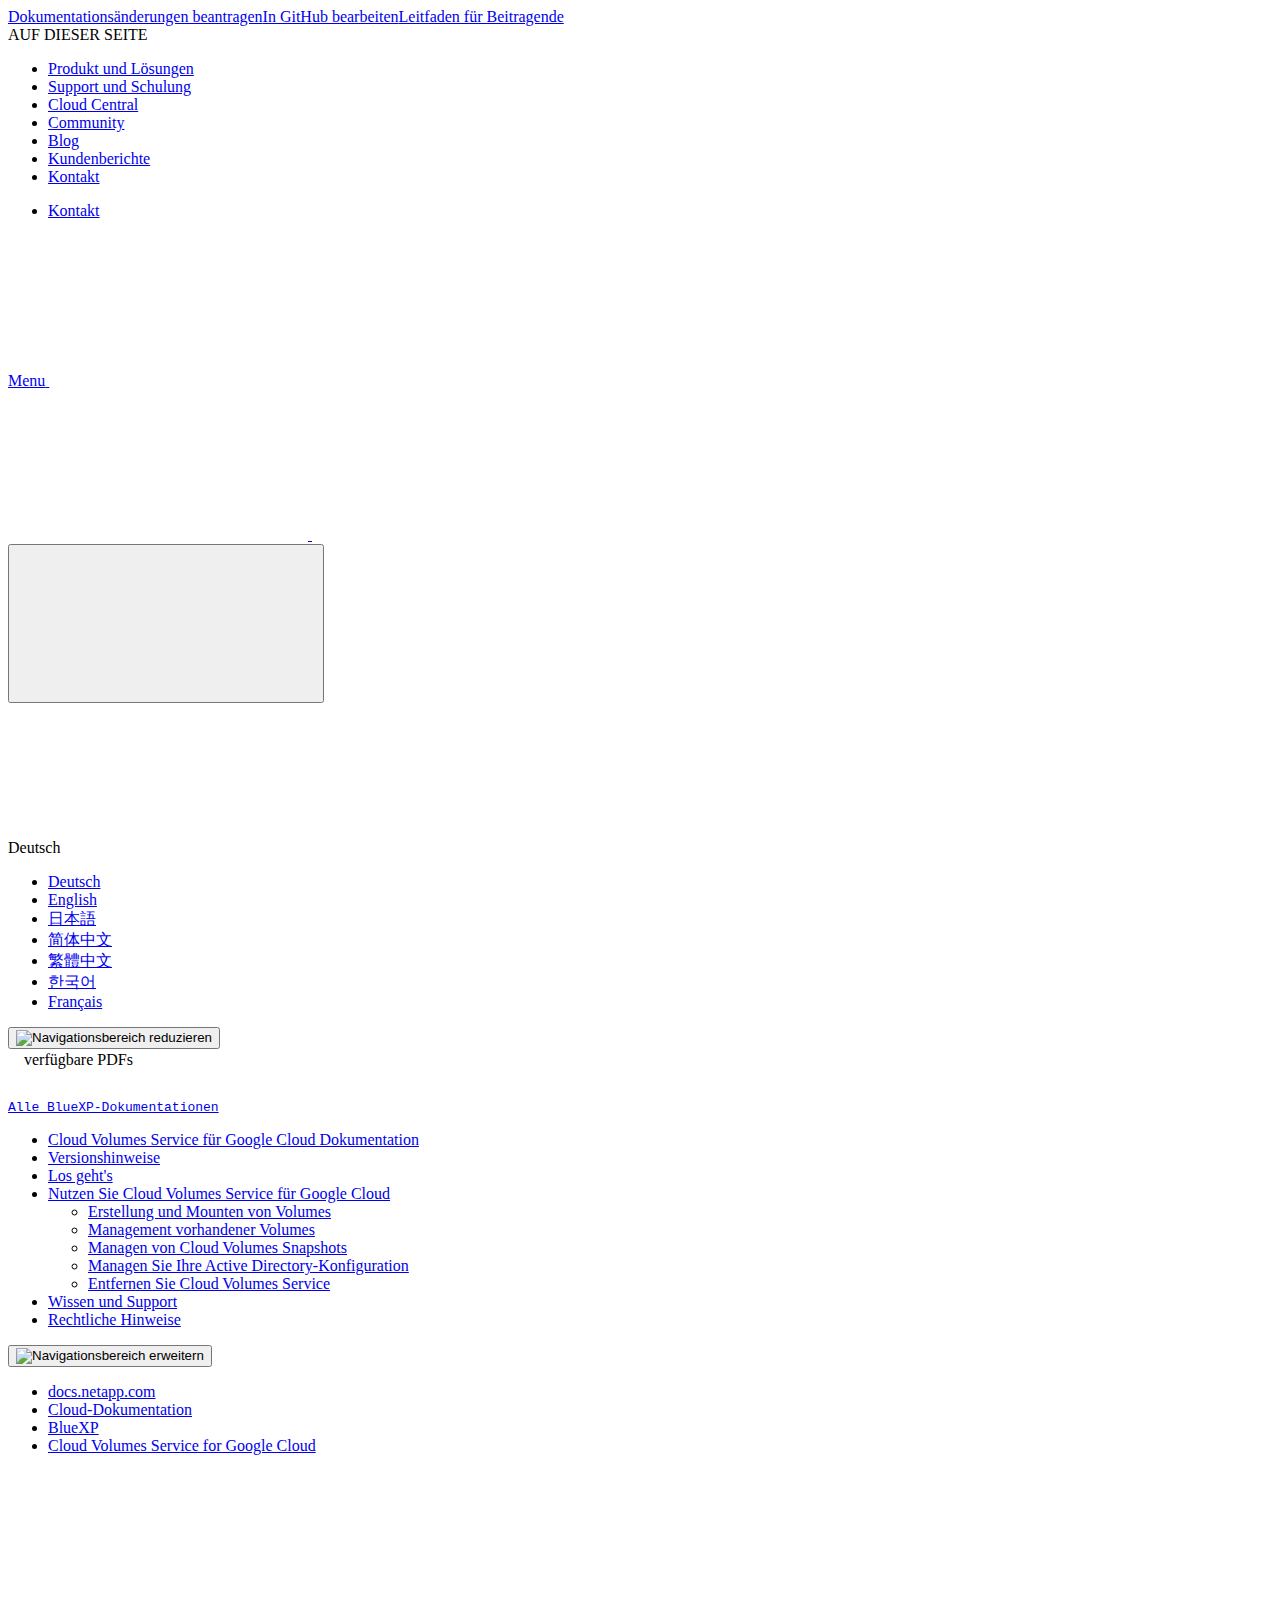
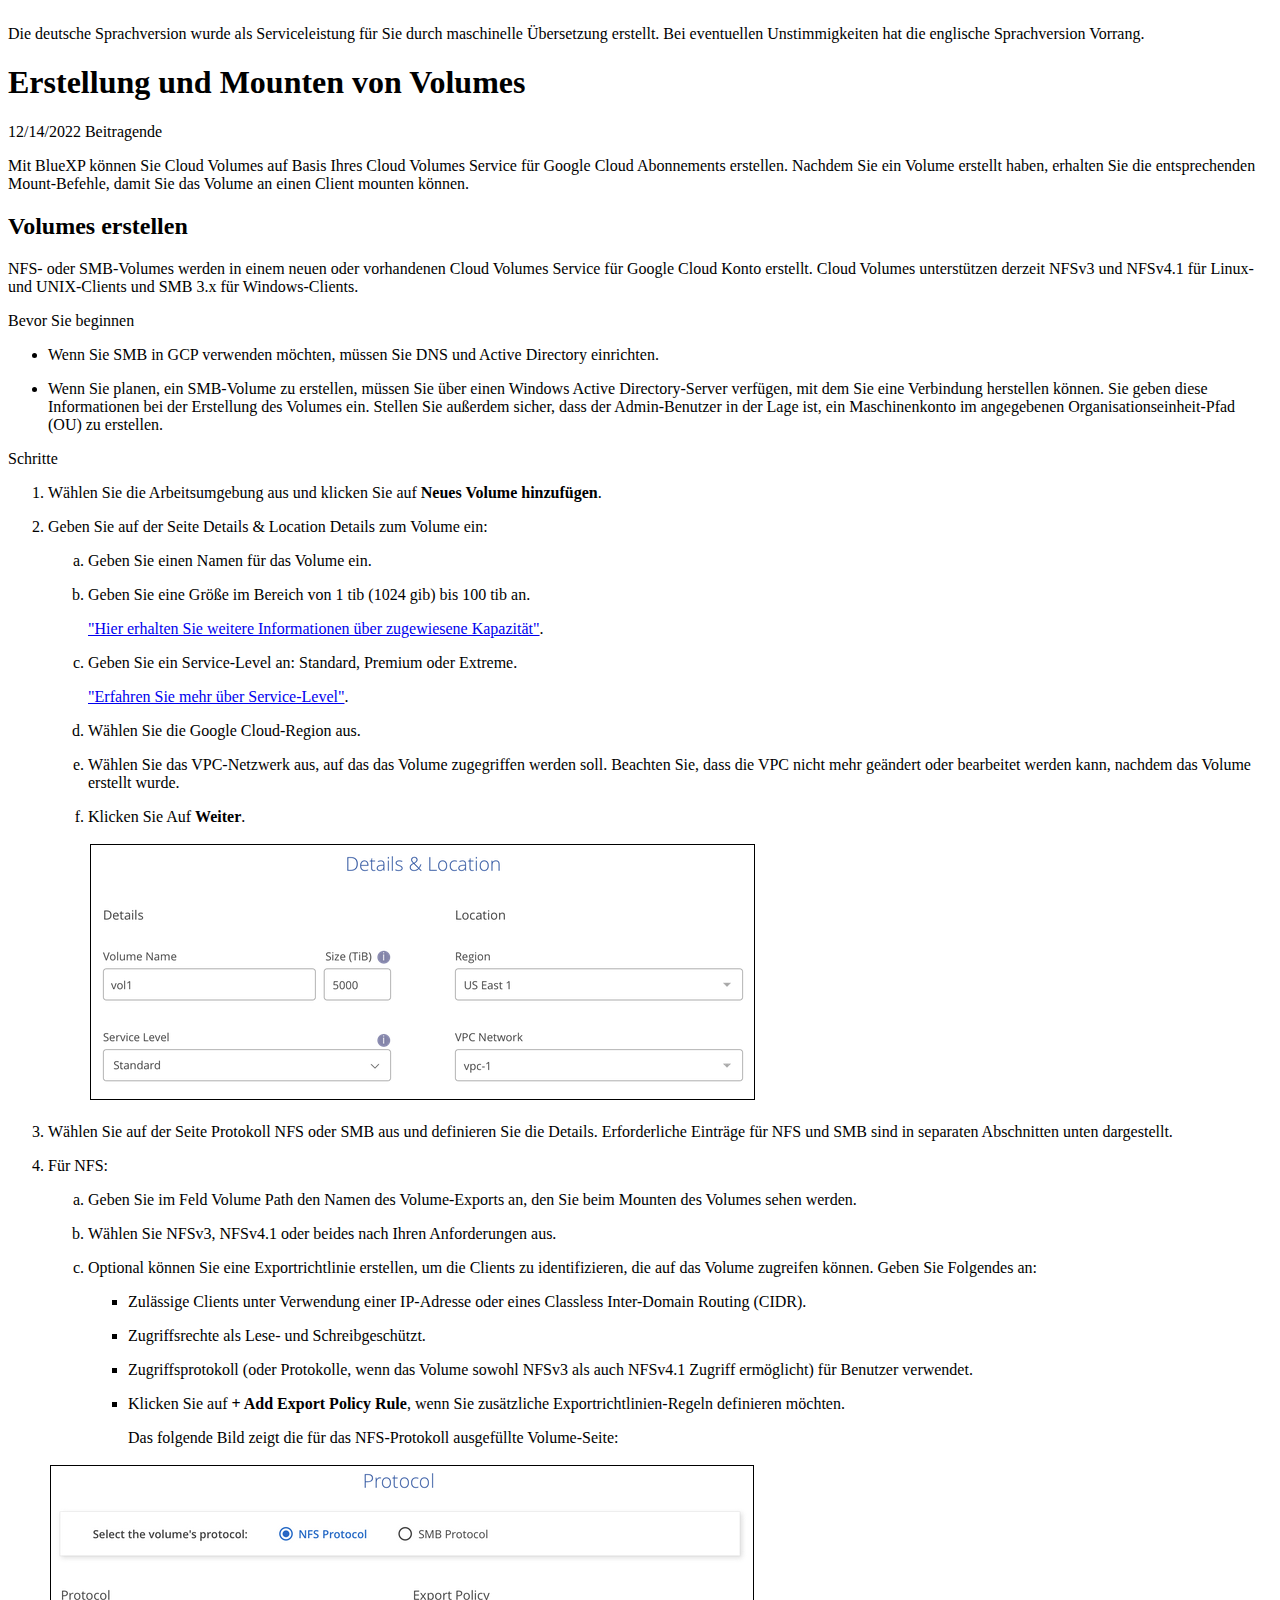
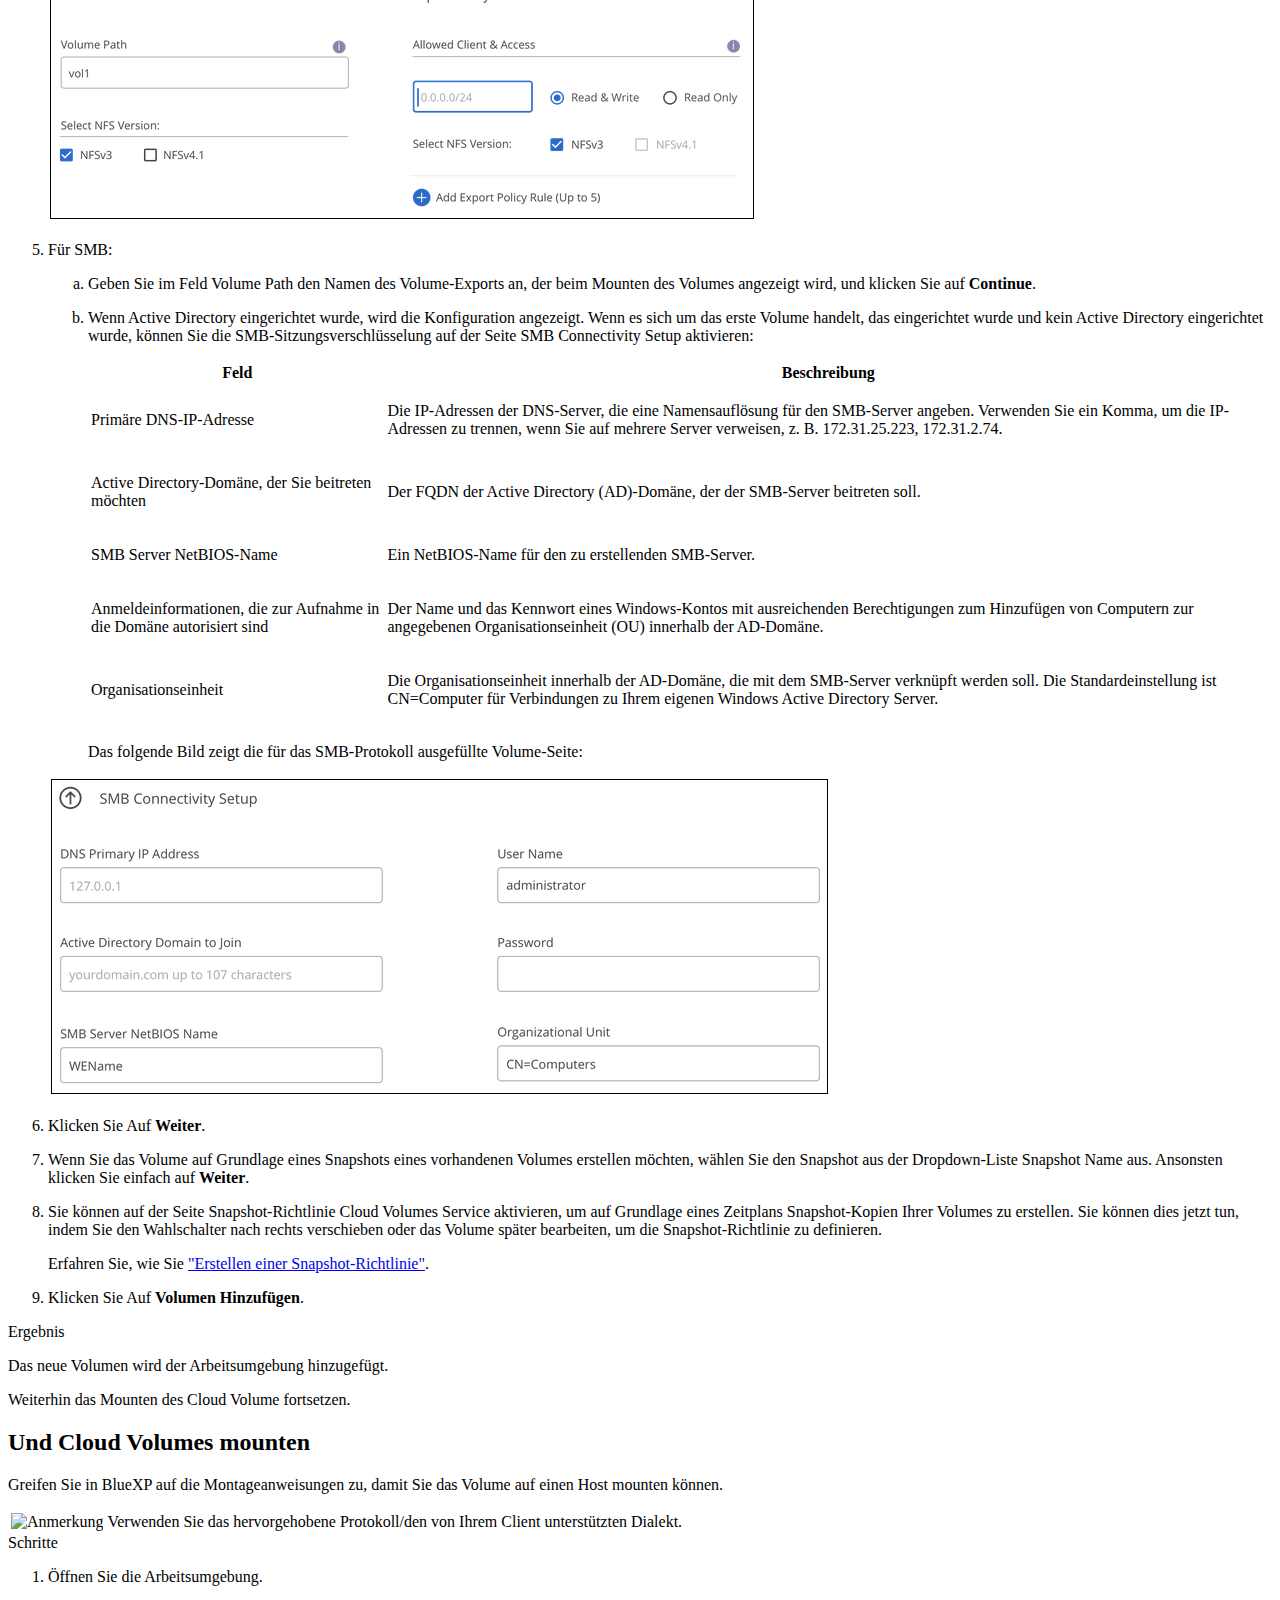
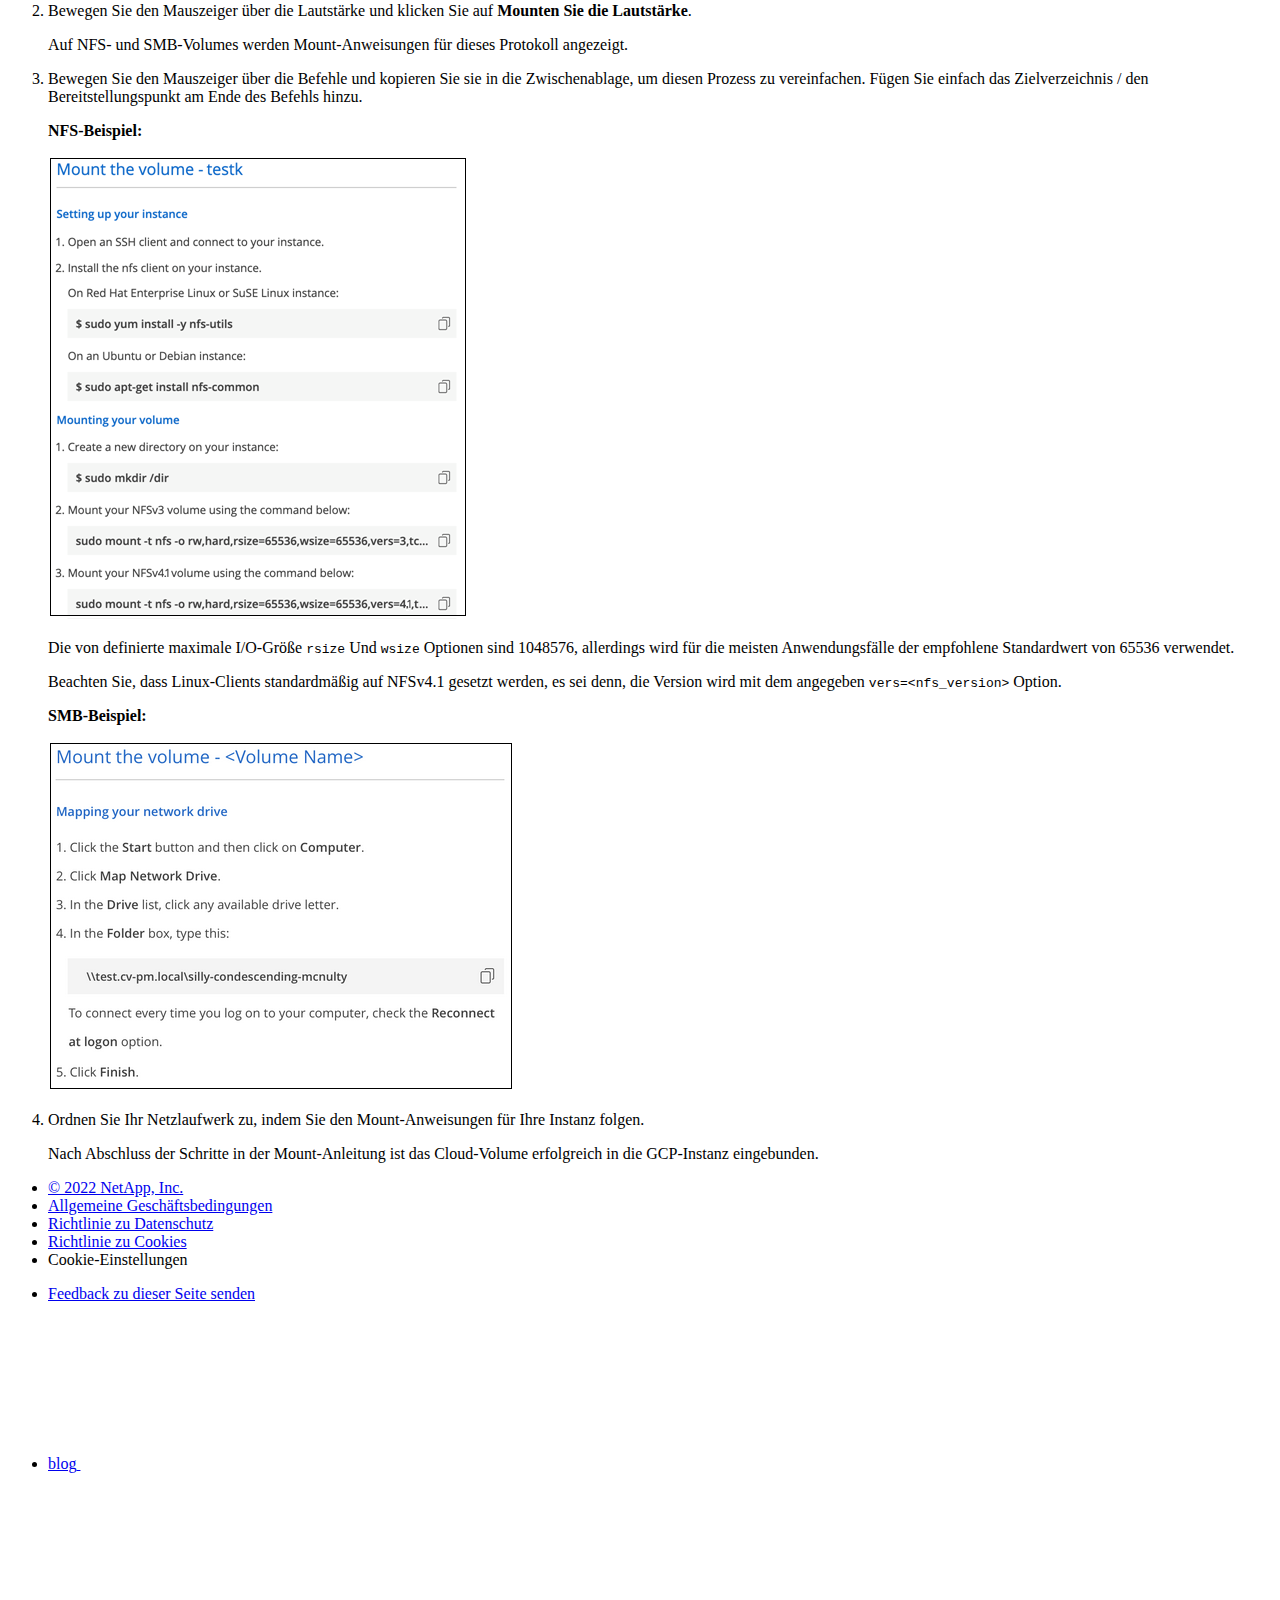
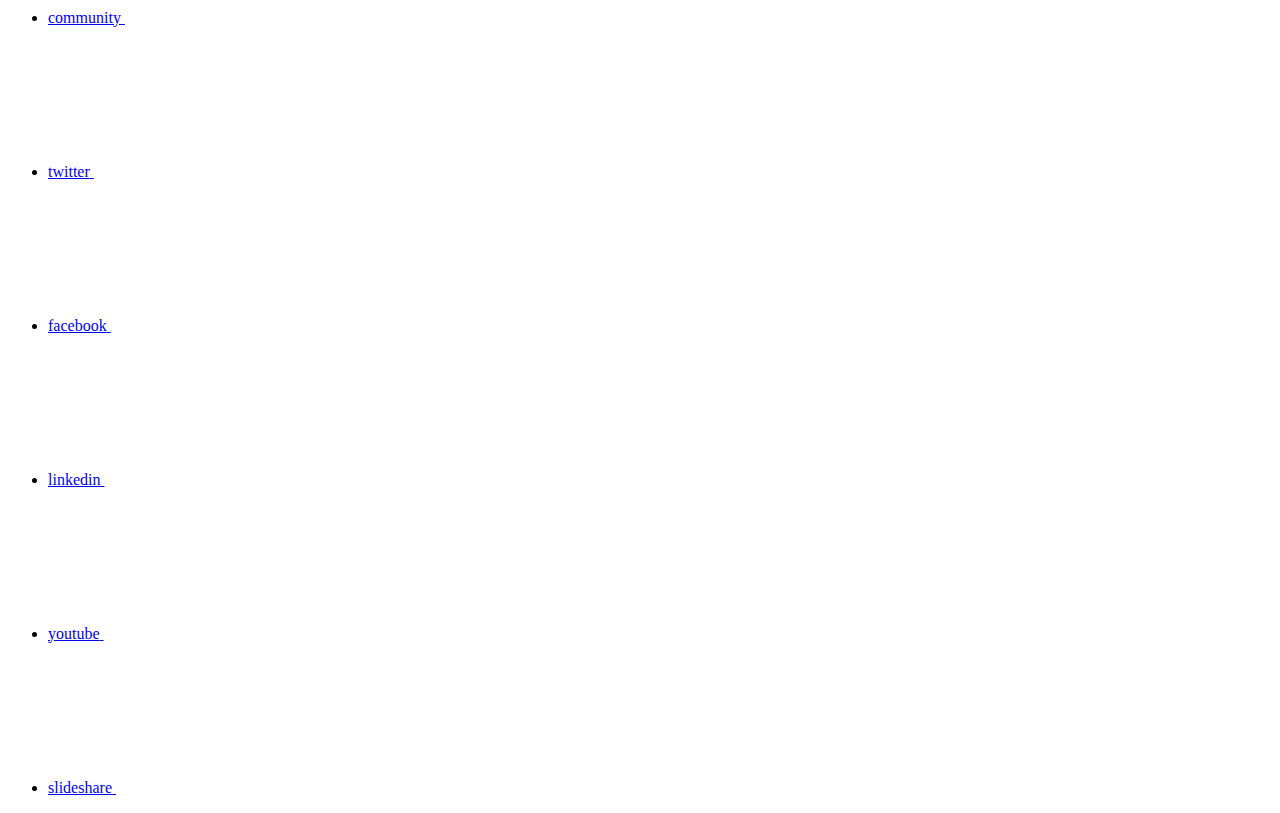
==== commit 229fab22: "Deploying to gh-pages from  @ fa61dbf0fabec8cea28ccc82d4008e5c6b427546 🚀" ====
--- a/task-create-volumes.html
+++ b/task-create-volumes.html
@@ -685,7 +685,7 @@
 <p class="page-details">
   
     
-    <time datetime="2022-11-15 00:06:18 +0000">11/15/2022</time>
+    <time datetime="2022-12-14 18:29:58 +0000">12/14/2022</time>
     
   
 
@@ -871,6 +871,7 @@
 </ol>
 </div>
 <div class="paragraph">
+<div class="title">Ergebnis</div>
 <p>Das neue Volumen wird der Arbeitsumgebung hinzugefügt.</p>
 </div>
 <div class="paragraph">
